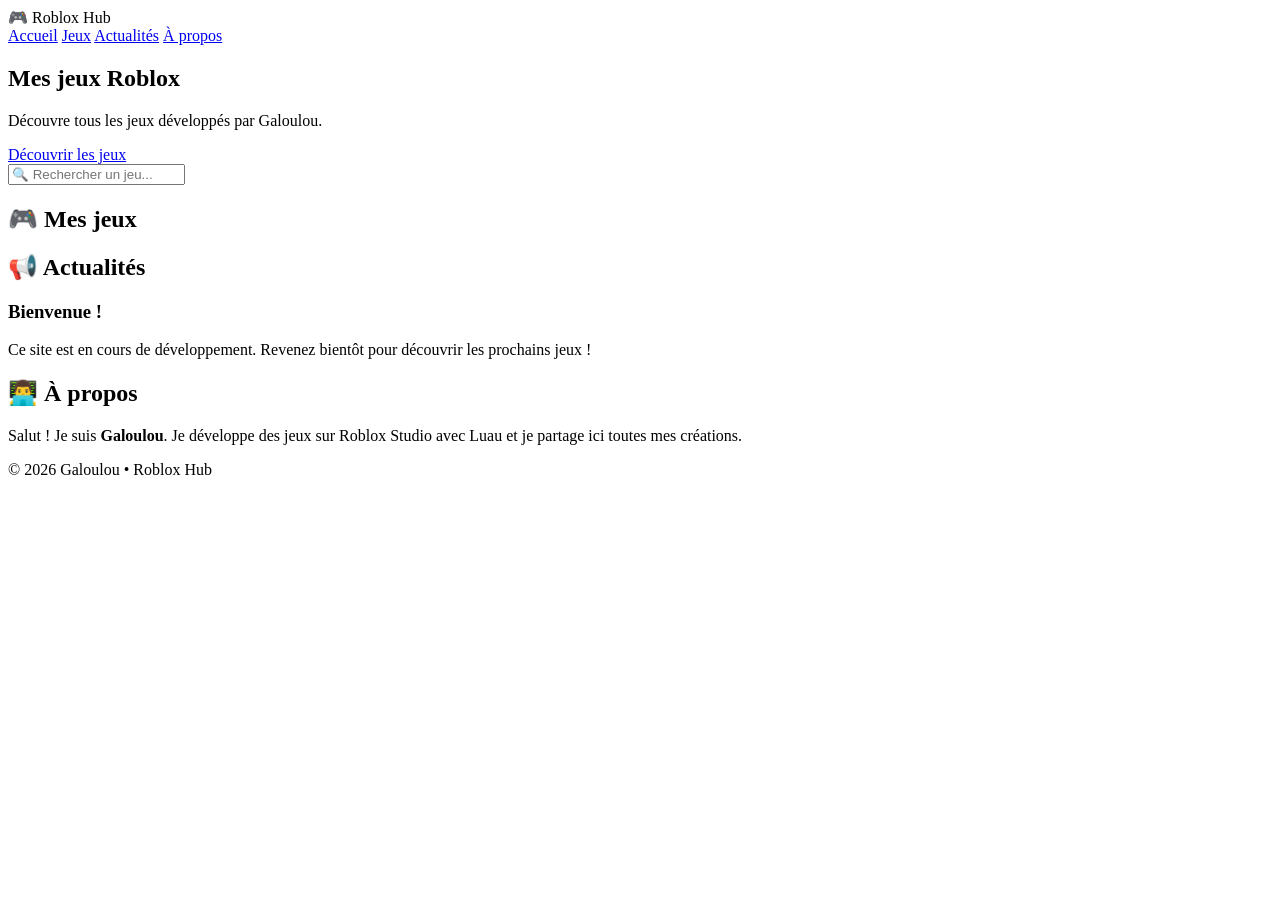
==== index.html @ 53366491 "index.html" ====
<!DOCTYPE html>
<html lang="fr">
<head>
    <link rel="icon"
      href="data:image/svg+xml,<svg xmlns=%22http://www.w3.org/2000/svg%22 viewBox=%220 0 100 100%22><text y=%22.9em%22 font-size=%2290%22>🍪</text></svg>">
    <meta charset="UTF-8">
    <meta name="viewport" content="width=device-width, initial-scale=1.0">
    <title>🍪 LA TEAM COOKIE | Mes jeux Roblox</title>

    <link rel="stylesheet" href="style.css">

    <!-- Police -->
    <link rel="preconnect" href="https://fonts.googleapis.com">
    <link rel="preconnect" href="https://fonts.gstatic.com" crossorigin>
    <link href="https://fonts.googleapis.com/css2?family=Inter:wght@300;400;600;700;800&display=swap" rel="stylesheet">
</head>

<body>

<header>

    <div class="logo">
        🎮 Roblox Hub
    </div>

    <nav>
        <a href="#">Accueil</a>
        <a href="#games">Jeux</a>
        <a href="#news">Actualités</a>
        <a href="#about">À propos</a>
    </nav>

</header>

<section class="hero">

    <div class="hero-content">

        <h1>Mes jeux Roblox</h1>

        <p>
            Découvre tous les jeux développés par Galoulou.
        </p>

        <a href="#games" class="hero-button">
            Découvrir les jeux
        </a>

    </div>

</section>

<section class="search">

    <input
        type="text"
        id="search"
        placeholder="🔍 Rechercher un jeu..."
    >

</section>

<section id="games">

    <h2>🎮 Mes jeux</h2>

    <div id="games-container">

        <!-- Les jeux seront ajoutés automatiquement -->

    </div>

</section>

<section id="news">

    <h2>📢 Actualités</h2>

    <div class="news-card">

        <h3>Bienvenue !</h3>

        <p>
            Ce site est en cours de développement.
            Revenez bientôt pour découvrir les prochains jeux !
        </p>

    </div>

</section>

<section id="about">

    <h2>👨‍💻 À propos</h2>

    <p>
        Salut ! Je suis <strong>Galoulou</strong>.
        Je développe des jeux sur Roblox Studio avec Luau et je partage ici toutes mes créations.
    </p>

</section>

<footer>

    <p>
        © 2026 Galoulou • Roblox Hub
    </p>

</footer>

<script src="script.js"></script>

</body>
</html>
---- style.css ----

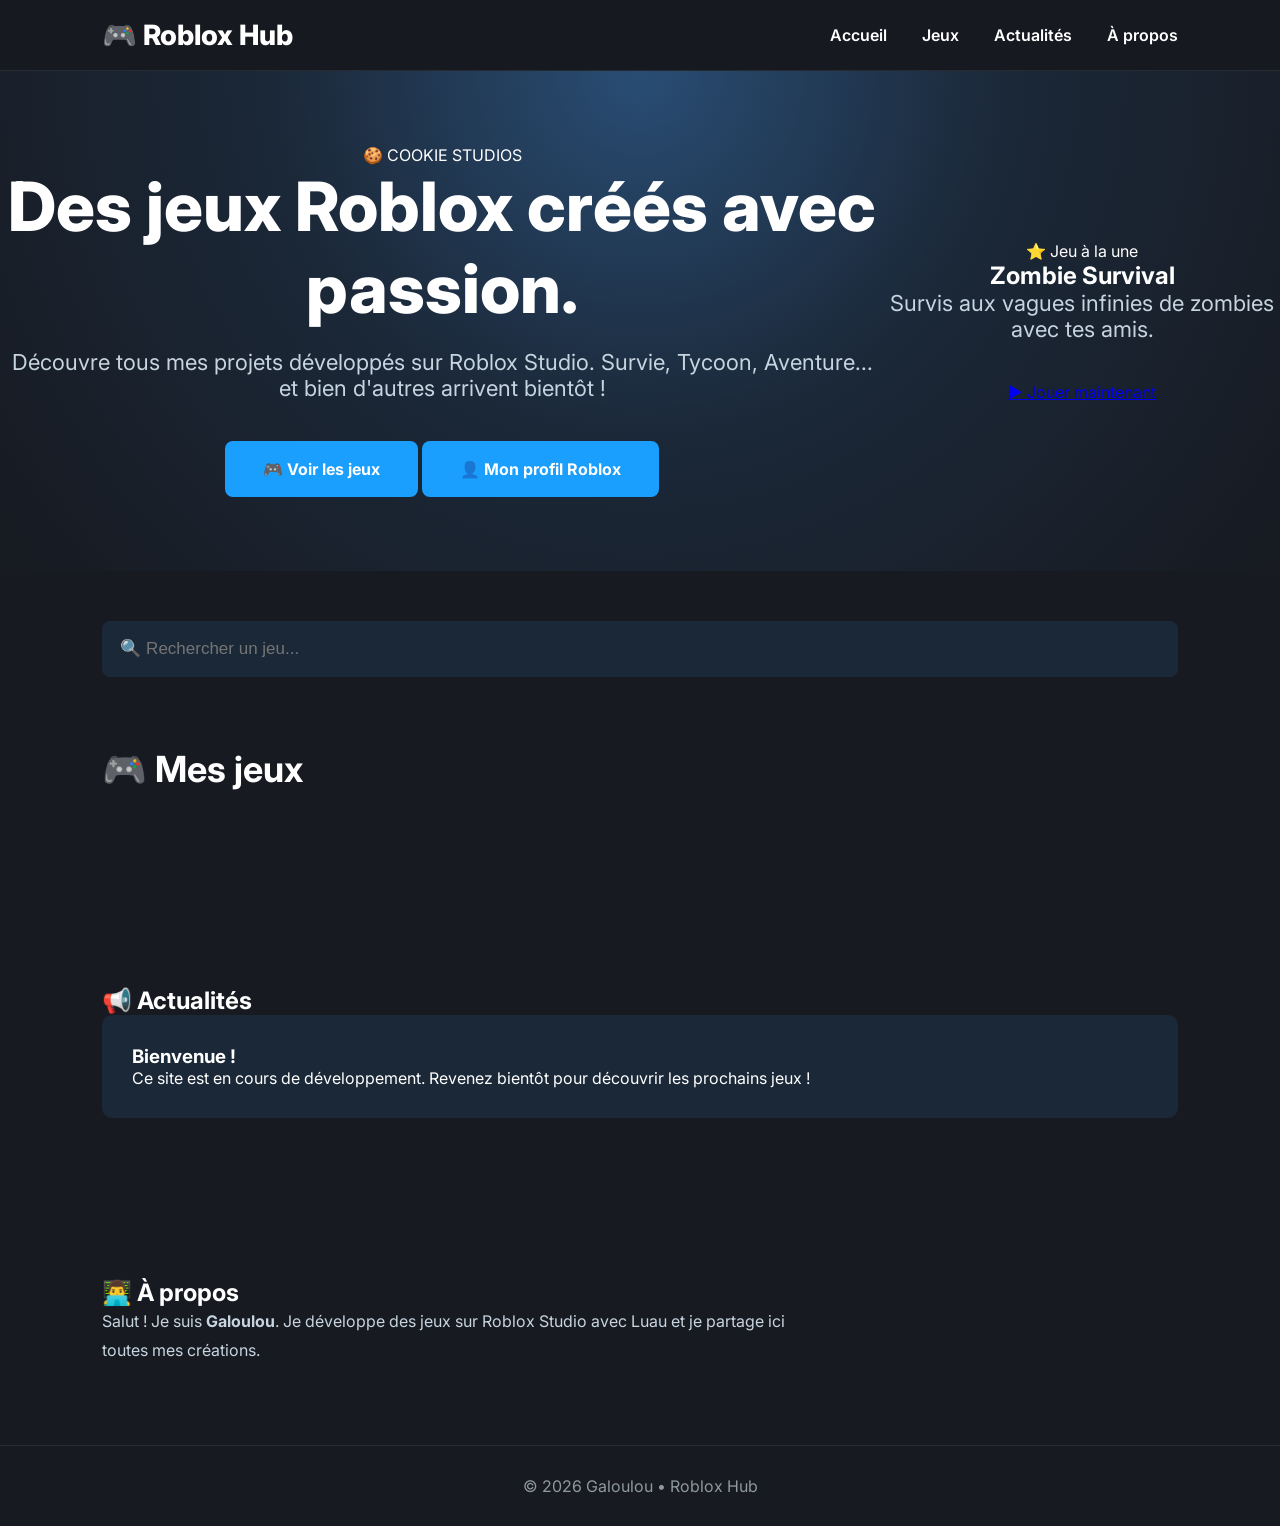
==== commit 86f7f054: "index.html" ====
--- a/index.html
+++ b/index.html
@@ -34,19 +34,65 @@
 
 <section class="hero">
 
-    <div class="hero-content">
+    <section class="hero">
 
-        <h1>Mes jeux Roblox</h1>
+    <div class="hero-left">
+
+        <span class="studio">🍪 COOKIE STUDIOS</span>
+
+        <h1>Des jeux Roblox créés avec passion.</h1>
 
         <p>
-            Découvre tous les jeux développés par Galoulou.
+            Découvre tous mes projets développés sur Roblox Studio.
+            Survie, Tycoon, Aventure... et bien d'autres arrivent bientôt !
         </p>
 
-        <a href="#games" class="hero-button">
-            Découvrir les jeux
-        </a>
+        <div class="hero-buttons">
+
+            <a href="#games" class="hero-button">
+                🎮 Voir les jeux
+            </a>
+
+            <a href="https://www.roblox.com/users/" target="_blank" class="hero-button secondary">
+                👤 Mon profil Roblox
+            </a>
+
+        </div>
 
     </div>
+
+    <div class="hero-right">
+
+        <div class="hero-card">
+
+            <div class="hero-card-top">
+
+                ⭐ Jeu à la une
+
+            </div>
+
+            <h2>Zombie Survival</h2>
+
+            <p>
+
+                Survis aux vagues infinies de zombies
+                avec tes amis.
+
+            </p>
+
+            <a href="https://www.roblox.com/games/123456789"
+               target="_blank"
+               class="play-featured">
+
+                ▶ Jouer maintenant
+
+            </a>
+
+        </div>
+
+    </div>
+
+</section>
 
 </section>
 
--- a/style.css
+++ b/style.css
@@ -1 +1,535 @@
-
+/* ==========================
+   LA TEAM COOKIE
+   ROBLOX GAMES
+========================== */
+
+*{
+    margin:0;
+    padding:0;
+    box-sizing:border-box;
+}
+
+html{
+    scroll-behavior:smooth;
+}
+
+body{
+
+    font-family:"Inter",sans-serif;
+
+    background:#171A21;
+
+    color:white;
+
+}
+
+/* ==========================
+   HEADER
+========================== */
+
+header{
+
+    position:sticky;
+    top:0;
+
+    display:flex;
+    justify-content:space-between;
+    align-items:center;
+
+    padding:18px 8%;
+
+    background:rgba(23,26,33,.92);
+
+    backdrop-filter:blur(12px);
+
+    border-bottom:1px solid rgba(255,255,255,.08);
+
+    z-index:999;
+
+}
+
+.logo{
+
+    font-size:28px;
+
+    font-weight:800;
+
+}
+
+.logo span{
+
+    color:#66C0F4;
+
+}
+
+nav{
+
+    display:flex;
+
+    gap:35px;
+
+}
+
+nav a{
+
+    color:white;
+
+    text-decoration:none;
+
+    font-weight:600;
+
+    transition:.25s;
+
+}
+
+nav a:hover{
+
+    color:#66C0F4;
+
+}
+
+/* ==========================
+   HERO
+========================== */
+
+.hero{
+
+    height:500px;
+
+    display:flex;
+
+    justify-content:center;
+
+    align-items:center;
+
+    text-align:center;
+
+    background:
+    radial-gradient(circle at top,#294d74 0%,#1b2838 45%,#171A21 100%);
+
+}
+
+.hero h1{
+
+    font-size:68px;
+
+    font-weight:800;
+
+    margin-bottom:20px;
+
+}
+
+.hero p{
+
+    font-size:22px;
+
+    color:#c7d5e0;
+
+    margin-bottom:40px;
+
+}
+
+.hero-button{
+
+    display:inline-block;
+
+    text-decoration:none;
+
+    color:white;
+
+    background:#1A9FFF;
+
+    padding:18px 38px;
+
+    border-radius:8px;
+
+    font-weight:bold;
+
+    transition:.3s;
+
+}
+
+.hero-button:hover{
+
+    transform:translateY(-4px);
+
+    background:#66C0F4;
+
+    box-shadow:0 0 20px #1A9FFF;
+
+}
+
+/* ==========================
+   SEARCH
+========================== */
+
+.search{
+
+    padding:50px 8%;
+
+}
+
+#search{
+
+    width:100%;
+
+    padding:18px;
+
+    border:none;
+
+    outline:none;
+
+    border-radius:8px;
+
+    background:#1B2838;
+
+    color:white;
+
+    font-size:17px;
+
+}
+
+/* ==========================
+   GAMES
+========================== */
+
+#games{
+
+    padding:20px 8% 80px;
+
+}
+
+#games h2{
+
+    margin-bottom:35px;
+
+    font-size:36px;
+
+}
+
+#games-container{
+
+    display:grid;
+
+    grid-template-columns:
+    repeat(auto-fit,minmax(280px,1fr));
+
+    gap:30px;
+
+}
+
+.game-card{
+
+    background:#1B2838;
+
+    border-radius:12px;
+
+    overflow:hidden;
+
+    transition:.3s;
+
+    border:1px solid rgba(255,255,255,.06);
+
+}
+
+.game-card:hover{
+
+    transform:translateY(-8px);
+
+    box-shadow:0 0 25px rgba(102,192,244,.35);
+
+}
+
+.game-image{
+
+    height:170px;
+
+    background:#2f4358;
+
+    display:flex;
+
+    align-items:center;
+
+    justify-content:center;
+
+    font-size:70px;
+
+}
+
+.game-content{
+
+    padding:22px;
+
+}
+
+.game-content h3{
+
+    margin-bottom:10px;
+
+}
+
+.game-content p{
+
+    color:#c7d5e0;
+
+    line-height:1.5;
+
+    min-height:60px;
+
+}
+
+.game-content a{
+
+    display:inline-block;
+
+    margin-top:20px;
+
+    background:#1A9FFF;
+
+    color:white;
+
+    text-decoration:none;
+
+    padding:12px 22px;
+
+    border-radius:6px;
+
+    transition:.3s;
+
+}
+
+.game-content a:hover{
+
+    background:#66C0F4;
+
+}
+
+/* ==========================
+   NEWS
+========================== */
+
+#news{
+
+    padding:80px 8%;
+
+}
+
+.news-card{
+
+    background:#1B2838;
+
+    padding:30px;
+
+    border-radius:10px;
+
+}
+
+/* ==========================
+   ABOUT
+========================== */
+
+#about{
+
+    padding:80px 8%;
+
+}
+
+#about p{
+
+    color:#c7d5e0;
+
+    line-height:1.8;
+
+    max-width:700px;
+
+}
+
+/* ==========================
+   FOOTER
+========================== */
+
+footer{
+
+    padding:30px;
+
+    text-align:center;
+
+    border-top:1px solid rgba(255,255,255,.08);
+
+    color:#8F98A0;
+
+}
+
+/* ==========================
+   RESPONSIVE
+========================== */
+
+@media(max-width:900px){
+
+header{
+
+flex-direction:column;
+
+gap:20px;
+
+}
+
+nav{
+
+flex-wrap:wrap;
+
+justify-content:center;
+
+}
+
+.hero h1{
+
+font-size:46px;
+
+}
+
+.hero p{
+
+font-size:18px;
+
+}
+   .game-buttons{
+    display:flex;
+    gap:10px;
+    margin-top:20px;
+}
+
+.game-buttons a{
+    flex:1;
+    text-align:center;
+    text-decoration:none;
+    padding:12px;
+    border-radius:6px;
+    font-weight:600;
+    transition:.25s;
+}
+
+.details-btn{
+    background:#2b3f55;
+    color:white;
+}
+
+.details-btn:hover{
+    background:#3a5674;
+}
+
+.play-btn{
+    background:#1A9FFF;
+    color:white;
+}
+
+.play-btn:hover{
+    background:#66C0F4;
+}
+.badge{
+
+    position:absolute;
+
+    top:15px;
+
+    right:15px;
+
+    background:#1A9FFF;
+
+    color:white;
+
+    padding:6px 12px;
+
+    border-radius:20px;
+
+    font-size:12px;
+
+    font-weight:bold;
+
+}
+
+.game-image{
+
+    position:relative;
+
+}
+
+.infos{
+
+    display:flex;
+
+    justify-content:space-between;
+
+    margin-top:15px;
+
+    color:#9fb4c7;
+
+    font-size:14px;
+
+}
+
+.status{
+
+    margin-top:12px;
+
+    color:#57cb57;
+
+    font-weight:bold;
+
+}
+
+.game-buttons{
+
+    display:flex;
+
+    gap:10px;
+
+    margin-top:20px;
+
+}
+
+.game-buttons a{
+
+    flex:1;
+
+    text-align:center;
+
+    text-decoration:none;
+
+    padding:12px;
+
+    border-radius:6px;
+
+    transition:.25s;
+
+    font-weight:600;
+
+}
+
+.details-btn{
+
+    background:#31465f;
+
+    color:white;
+
+}
+
+.details-btn:hover{
+
+    background:#45627f;
+
+}
+
+.play-btn{
+
+    background:#1A9FFF;
+
+    color:white;
+
+}
+
+.play-btn:hover{
+
+    background:#66C0F4;
+
+}
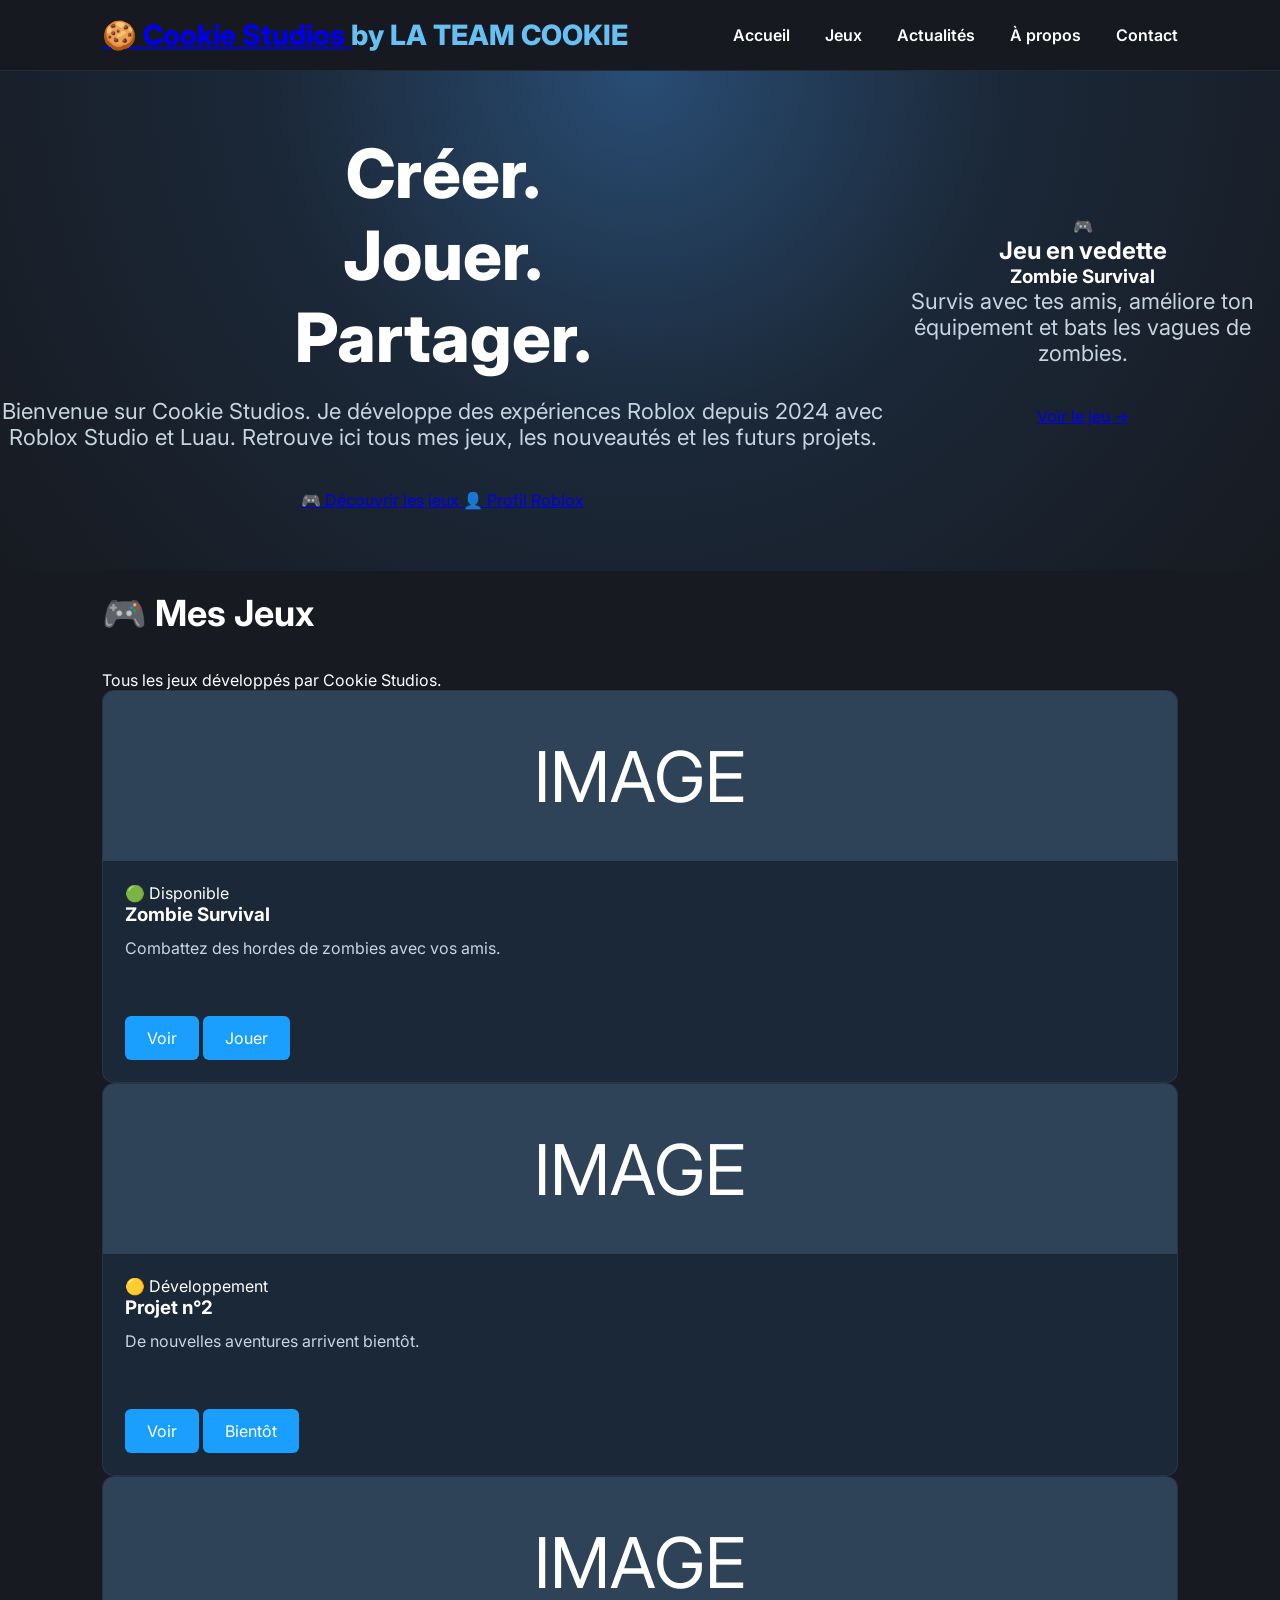
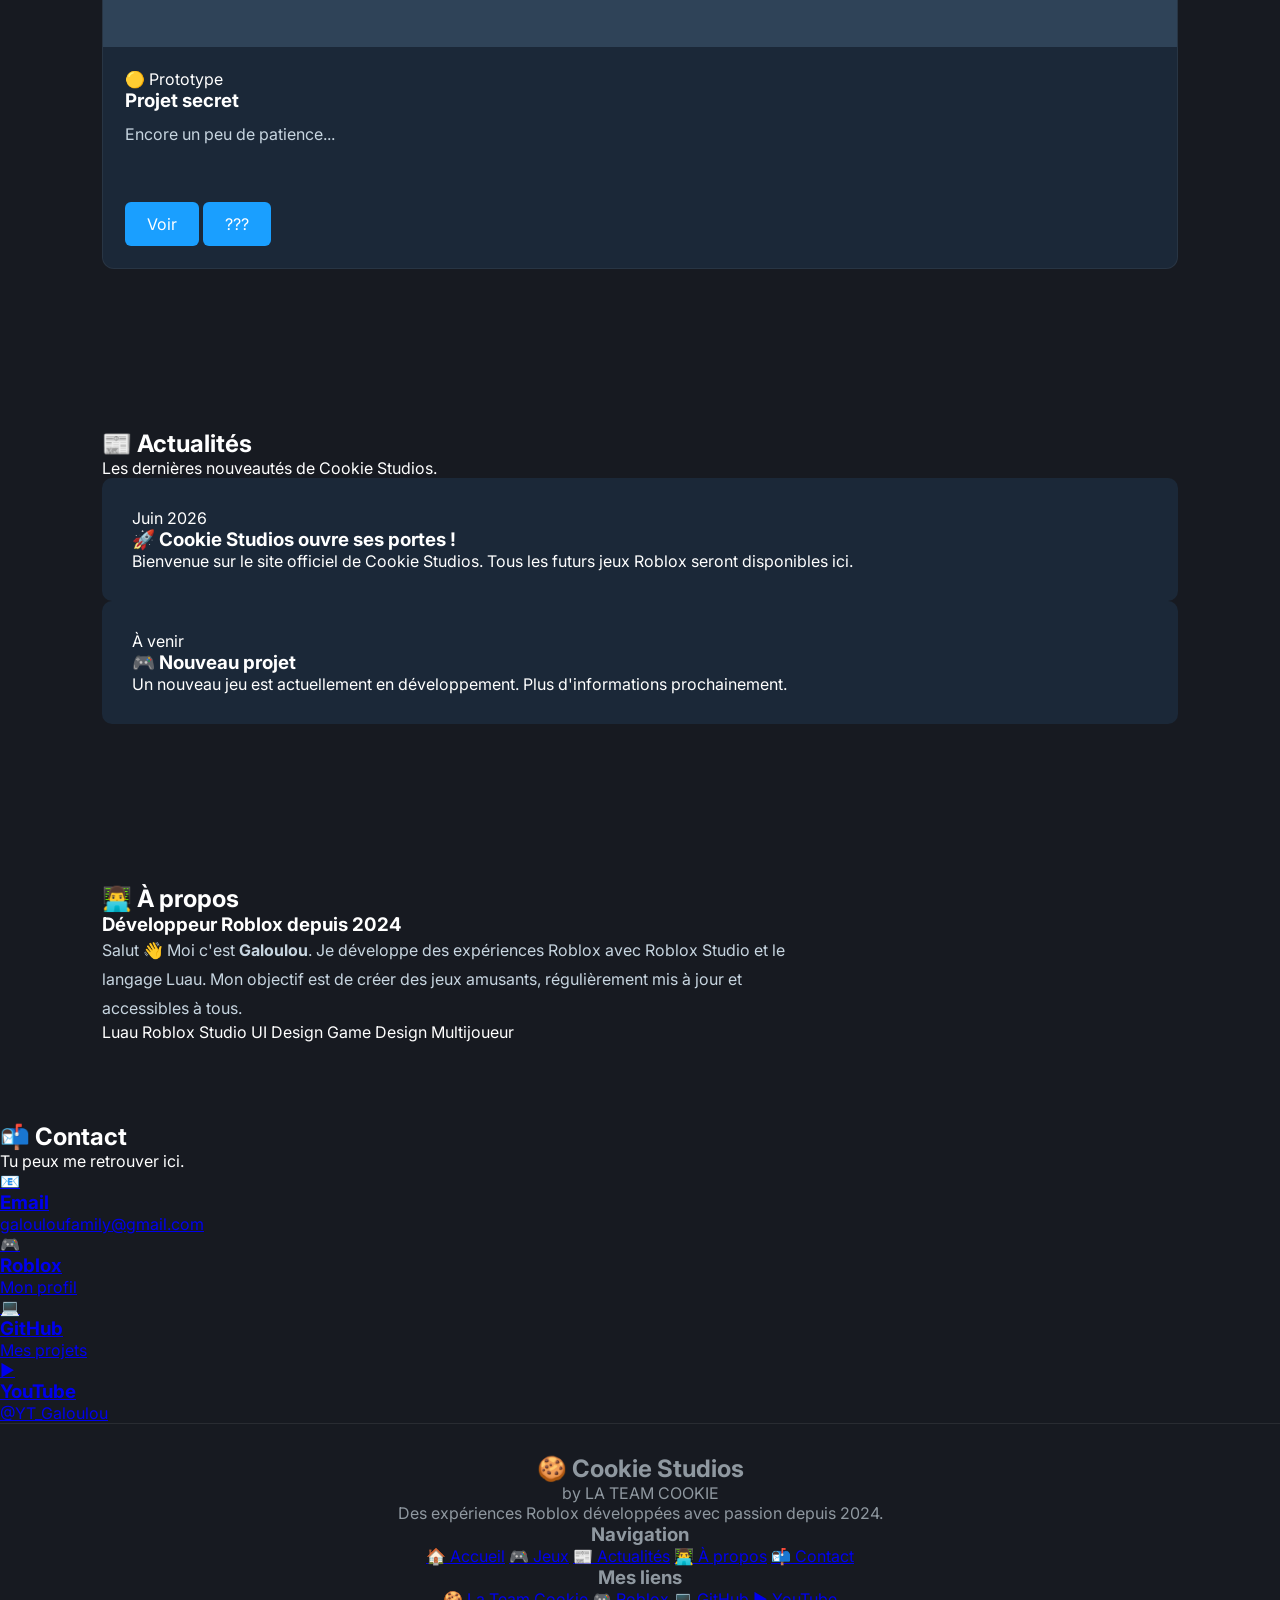
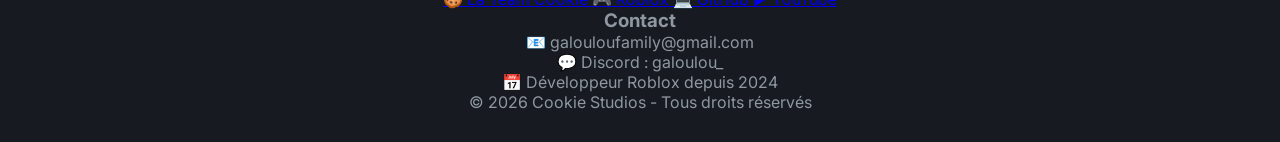
==== commit f39281c2: "index.html" ====
--- a/index.html
+++ b/index.html
@@ -1,160 +1,577 @@
 <!DOCTYPE html>
 <html lang="fr">
+
 <head>
-    <link rel="icon"
-      href="data:image/svg+xml,<svg xmlns=%22http://www.w3.org/2000/svg%22 viewBox=%220 0 100 100%22><text y=%22.9em%22 font-size=%2290%22>🍪</text></svg>">
-    <meta charset="UTF-8">
-    <meta name="viewport" content="width=device-width, initial-scale=1.0">
-    <title>🍪 LA TEAM COOKIE | Mes jeux Roblox</title>
-
-    <link rel="stylesheet" href="style.css">
-
-    <!-- Police -->
-    <link rel="preconnect" href="https://fonts.googleapis.com">
-    <link rel="preconnect" href="https://fonts.gstatic.com" crossorigin>
-    <link href="https://fonts.googleapis.com/css2?family=Inter:wght@300;400;600;700;800&display=swap" rel="stylesheet">
+
+<meta charset="UTF-8">
+<meta name="viewport" content="width=device-width, initial-scale=1.0">
+
+<title>🍪 Cookie Studios</title>
+
+<link rel="icon"
+href="data:image/svg+xml,<svg xmlns=%22http://www.w3.org/2000/svg%22 viewBox=%220 0 100 100%22><text y=%22.9em%22 font-size=%2290%22>🍪</text></svg>">
+
+<link rel="stylesheet" href="style.css">
+
+<link rel="preconnect" href="https://fonts.googleapis.com">
+<link rel="preconnect" href="https://fonts.gstatic.com" crossorigin>
+
+<link href="https://fonts.googleapis.com/css2?family=Inter:wght@300;400;500;600;700;800&display=swap" rel="stylesheet">
+
 </head>
 
 <body>
 
 <header>
 
-    <div class="logo">
-        🎮 Roblox Hub
-    </div>
-
-    <nav>
-        <a href="#">Accueil</a>
-        <a href="#games">Jeux</a>
-        <a href="#news">Actualités</a>
-        <a href="#about">À propos</a>
-    </nav>
+<div class="logo">
+
+<a href="https://galoulou.github.io/la-team-cookie/">
+
+🍪 Cookie Studios
+
+</a>
+
+<span>by LA TEAM COOKIE</span>
+
+</div>
+
+<nav>
+
+<a href="#">Accueil</a>
+
+<a href="#games">Jeux</a>
+
+<a href="#news">Actualités</a>
+
+<a href="#about">À propos</a>
+
+<a href="#contact">Contact</a>
+
+</nav>
 
 </header>
 
 <section class="hero">
 
-    <section class="hero">
-
-    <div class="hero-left">
-
-        <span class="studio">🍪 COOKIE STUDIOS</span>
-
-        <h1>Des jeux Roblox créés avec passion.</h1>
+<div class="hero-left">
+
+<h1>
+
+Créer.<br>
+
+Jouer.<br>
+
+Partager.
+
+</h1>
+
+<p>
+
+Bienvenue sur Cookie Studios.
+
+Je développe des expériences Roblox depuis 2024 avec Roblox Studio et Luau.
+
+Retrouve ici tous mes jeux, les nouveautés et les futurs projets.
+
+</p>
+
+<div class="hero-buttons">
+
+<a
+class="main-btn"
+href="#games">
+
+🎮 Découvrir les jeux
+
+</a>
+
+<a
+class="secondary-btn"
+target="_blank"
+href="https://www.roblox.com/fr/users/4710906672/profile">
+
+👤 Profil Roblox
+
+</a>
+
+</div>
+
+</div>
+
+<div class="hero-right">
+
+<div class="featured-game">
+
+<div class="featured-image">
+
+🎮
+
+</div>
+
+<h2>
+
+Jeu en vedette
+
+</h2>
+
+<h3>
+
+Zombie Survival
+
+</h3>
+
+<p>
+
+Survis avec tes amis, améliore ton équipement et bats les vagues de zombies.
+
+</p>
+
+<a
+class="play-btn"
+href="#games">
+
+Voir le jeu →
+
+</a>
+
+</div>
+
+</div>
+
+</section>
+
+<section id="games">
+
+<div class="section-title">
+
+<h2>
+
+🎮 Mes Jeux
+
+</h2>
+
+<p>
+
+Tous les jeux développés par Cookie Studios.
+
+</p>
+
+</div>
+
+<div class="games-grid">
+
+<div class="game-card">
+
+<div class="game-image">
+
+IMAGE
+
+</div>
+
+<div class="game-content">
+
+<span class="status online">
+
+🟢 Disponible
+
+</span>
+
+<h3>
+
+Zombie Survival
+
+</h3>
+
+<p>
+
+Combattez des hordes de zombies avec vos amis.
+
+</p>
+
+<div class="game-buttons">
+
+<a href="#">
+
+Voir
+
+</a>
+
+<a
+target="_blank"
+href="https://www.roblox.com/fr/users/4710906672/profile">
+
+Jouer
+
+</a>
+
+</div>
+
+</div>
+
+</div>
+
+<div class="game-card">
+
+<div class="game-image">
+
+IMAGE
+
+</div>
+
+<div class="game-content">
+
+<span class="status beta">
+
+🟡 Développement
+
+</span>
+
+<h3>
+
+Projet n°2
+
+</h3>
+
+<p>
+
+De nouvelles aventures arrivent bientôt.
+
+</p>
+
+<div class="game-buttons">
+
+<a href="#">
+
+Voir
+
+</a>
+
+<a href="#">
+
+Bientôt
+
+</a>
+
+</div>
+
+</div>
+
+</div>
+
+<div class="game-card">
+
+<div class="game-image">
+
+IMAGE
+
+</div>
+
+<div class="game-content">
+
+<span class="status beta">
+
+🟡 Prototype
+
+</span>
+
+<h3>
+
+Projet secret
+
+</h3>
+
+<p>
+
+Encore un peu de patience...
+
+</p>
+
+<div class="game-buttons">
+
+<a href="#">
+
+Voir
+
+</a>
+
+<a href="#">
+
+???
+
+</a>
+
+</div>
+
+</div>
+
+</div>
+
+</div>
+
+</section>
+<section id="news">
+
+    <div class="section-title">
+
+        <h2>📰 Actualités</h2>
 
         <p>
-            Découvre tous mes projets développés sur Roblox Studio.
-            Survie, Tycoon, Aventure... et bien d'autres arrivent bientôt !
+            Les dernières nouveautés de Cookie Studios.
         </p>
 
-        <div class="hero-buttons">
-
-            <a href="#games" class="hero-button">
-                🎮 Voir les jeux
+    </div>
+
+    <div class="news-grid">
+
+        <div class="news-card">
+
+            <span class="news-date">
+                Juin 2026
+            </span>
+
+            <h3>
+                🚀 Cookie Studios ouvre ses portes !
+            </h3>
+
+            <p>
+                Bienvenue sur le site officiel de Cookie Studios.
+                Tous les futurs jeux Roblox seront disponibles ici.
+            </p>
+
+        </div>
+
+        <div class="news-card">
+
+            <span class="news-date">
+                À venir
+            </span>
+
+            <h3>
+                🎮 Nouveau projet
+            </h3>
+
+            <p>
+                Un nouveau jeu est actuellement en développement.
+                Plus d'informations prochainement.
+            </p>
+
+        </div>
+
+    </div>
+
+</section>
+
+<section id="about">
+
+    <div class="section-title">
+
+        <h2>👨‍💻 À propos</h2>
+
+    </div>
+
+    <div class="about-box">
+
+        <h3>
+            Développeur Roblox depuis 2024
+        </h3>
+
+        <p>
+
+            Salut 👋
+
+            Moi c'est <strong>Galoulou</strong>.
+
+            Je développe des expériences Roblox avec Roblox Studio
+            et le langage Luau.
+
+            Mon objectif est de créer des jeux amusants,
+            régulièrement mis à jour et accessibles à tous.
+
+        </p>
+
+        <div class="skills">
+
+            <span>Luau</span>
+
+            <span>Roblox Studio</span>
+
+            <span>UI Design</span>
+
+            <span>Game Design</span>
+
+            <span>Multijoueur</span>
+
+        </div>
+
+    </div>
+
+</section>
+
+<section id="contact">
+
+    <div class="section-title">
+
+        <h2>📬 Contact</h2>
+
+        <p>
+            Tu peux me retrouver ici.
+        </p>
+
+    </div>
+
+    <div class="contact-grid">
+
+        <a
+        class="contact-card"
+        href="mailto:galouloufamily@gmail.com">
+
+            📧
+
+            <h3>Email</h3>
+
+            <p>
+                galouloufamily@gmail.com
+            </p>
+
+        </a>
+
+        <a
+        class="contact-card"
+        target="_blank"
+        href="https://www.roblox.com/fr/users/4710906672/profile">
+
+            🎮
+
+            <h3>Roblox</h3>
+
+            <p>
+                Mon profil
+            </p>
+
+        </a>
+
+        <a
+        class="contact-card"
+        target="_blank"
+        href="https://github.com/Galoulou">
+
+            💻
+
+            <h3>GitHub</h3>
+
+            <p>
+                Mes projets
+            </p>
+
+        </a>
+
+        <a
+        class="contact-card"
+        target="_blank"
+        href="https://www.youtube.com/@YT_Galoulou">
+
+            ▶️
+
+            <h3>YouTube</h3>
+
+            <p>
+                @YT_Galoulou
+            </p>
+
+        </a>
+
+    </div>
+
+</section>
+<footer>
+
+    <div class="footer-container">
+
+        <div class="footer-logo">
+
+            <h2>🍪 Cookie Studios</h2>
+
+            <p>
+                by LA TEAM COOKIE
+            </p>
+
+            <p class="footer-description">
+                Des expériences Roblox développées avec passion depuis 2024.
+            </p>
+
+        </div>
+
+        <div class="footer-links">
+
+            <h3>Navigation</h3>
+
+            <a href="#">🏠 Accueil</a>
+            <a href="#games">🎮 Jeux</a>
+            <a href="#news">📰 Actualités</a>
+            <a href="#about">👨‍💻 À propos</a>
+            <a href="#contact">📬 Contact</a>
+
+        </div>
+
+        <div class="footer-links">
+
+            <h3>Mes liens</h3>
+
+            <a target="_blank"
+               href="https://galoulou.github.io/la-team-cookie/">
+
+               🍪 La Team Cookie
+
             </a>
 
-            <a href="https://www.roblox.com/users/" target="_blank" class="hero-button secondary">
-                👤 Mon profil Roblox
+            <a target="_blank"
+               href="https://www.roblox.com/fr/users/4710906672/profile">
+
+               🎮 Roblox
+
             </a>
 
-        </div>
-
-    </div>
-
-    <div class="hero-right">
-
-        <div class="hero-card">
-
-            <div class="hero-card-top">
-
-                ⭐ Jeu à la une
-
-            </div>
-
-            <h2>Zombie Survival</h2>
-
-            <p>
-
-                Survis aux vagues infinies de zombies
-                avec tes amis.
-
-            </p>
-
-            <a href="https://www.roblox.com/games/123456789"
-               target="_blank"
-               class="play-featured">
-
-                ▶ Jouer maintenant
+            <a target="_blank"
+               href="https://github.com/Galoulou">
+
+               💻 GitHub
 
             </a>
 
-        </div>
-
-    </div>
-
-</section>
-
-</section>
-
-<section class="search">
-
-    <input
-        type="text"
-        id="search"
-        placeholder="🔍 Rechercher un jeu..."
-    >
-
-</section>
-
-<section id="games">
-
-    <h2>🎮 Mes jeux</h2>
-
-    <div id="games-container">
-
-        <!-- Les jeux seront ajoutés automatiquement -->
-
-    </div>
-
-</section>
-
-<section id="news">
-
-    <h2>📢 Actualités</h2>
-
-    <div class="news-card">
-
-        <h3>Bienvenue !</h3>
-
-        <p>
-            Ce site est en cours de développement.
-            Revenez bientôt pour découvrir les prochains jeux !
-        </p>
-
-    </div>
-
-</section>
-
-<section id="about">
-
-    <h2>👨‍💻 À propos</h2>
-
-    <p>
-        Salut ! Je suis <strong>Galoulou</strong>.
-        Je développe des jeux sur Roblox Studio avec Luau et je partage ici toutes mes créations.
-    </p>
-
-</section>
-
-<footer>
-
-    <p>
-        © 2026 Galoulou • Roblox Hub
-    </p>
+            <a target="_blank"
+               href="https://www.youtube.com/@YT_Galoulou">
+
+               ▶️ YouTube
+
+            </a>
+
+        </div>
+
+        <div class="footer-links">
+
+            <h3>Contact</h3>
+
+            <p>📧 galouloufamily@gmail.com</p>
+
+            <p>💬 Discord : galoulou_</p>
+
+            <p>📅 Développeur Roblox depuis 2024</p>
+
+        </div>
+
+    </div>
+
+    <div class="footer-bottom">
+
+        © 2026 Cookie Studios - Tous droits réservés
+
+    </div>
 
 </footer>
 
 <script src="script.js"></script>
 
 </body>
+
 </html>
--- a/style.css
+++ b/style.css
@@ -533,3 +533,166 @@
     background:#66C0F4;
 
 }
+/*================ HERO V2 ================*/
+
+.hero{
+
+display:grid;
+
+grid-template-columns:1.2fr .8fr;
+
+gap:60px;
+
+padding:120px 10%;
+
+min-height:90vh;
+
+align-items:center;
+
+}
+
+.hero-left h1{
+
+font-size:70px;
+
+line-height:1.1;
+
+margin:20px 0;
+
+}
+
+.hero-left p{
+
+font-size:20px;
+
+line-height:1.7;
+
+color:#c7d5e0;
+
+margin-bottom:40px;
+
+}
+
+.studio{
+
+display:inline-block;
+
+padding:8px 18px;
+
+background:#1A9FFF;
+
+border-radius:30px;
+
+font-weight:bold;
+
+}
+
+.hero-buttons{
+
+display:flex;
+
+gap:20px;
+
+flex-wrap:wrap;
+
+}
+
+.secondary{
+
+background:#2b3f55!important;
+
+}
+
+.hero-card{
+
+background:#1B2838;
+
+padding:35px;
+
+border-radius:18px;
+
+box-shadow:0 20px 50px rgba(0,0,0,.35);
+
+transition:.3s;
+
+}
+
+.hero-card:hover{
+
+transform:translateY(-10px);
+
+}
+
+.hero-card-top{
+
+color:#66C0F4;
+
+font-weight:bold;
+
+margin-bottom:15px;
+
+}
+
+.hero-card h2{
+
+font-size:36px;
+
+margin-bottom:20px;
+
+}
+
+.hero-card p{
+
+line-height:1.7;
+
+color:#c7d5e0;
+
+margin-bottom:35px;
+
+}
+
+.play-featured{
+
+display:block;
+
+text-align:center;
+
+padding:16px;
+
+background:#1A9FFF;
+
+color:white;
+
+text-decoration:none;
+
+border-radius:8px;
+
+font-weight:bold;
+
+transition:.3s;
+
+}
+
+.play-featured:hover{
+
+background:#66C0F4;
+
+}
+
+@media(max-width:900px){
+
+.hero{
+
+grid-template-columns:1fr;
+
+text-align:center;
+
+}
+
+.hero-buttons{
+
+justify-content:center;
+
+}
+
+}
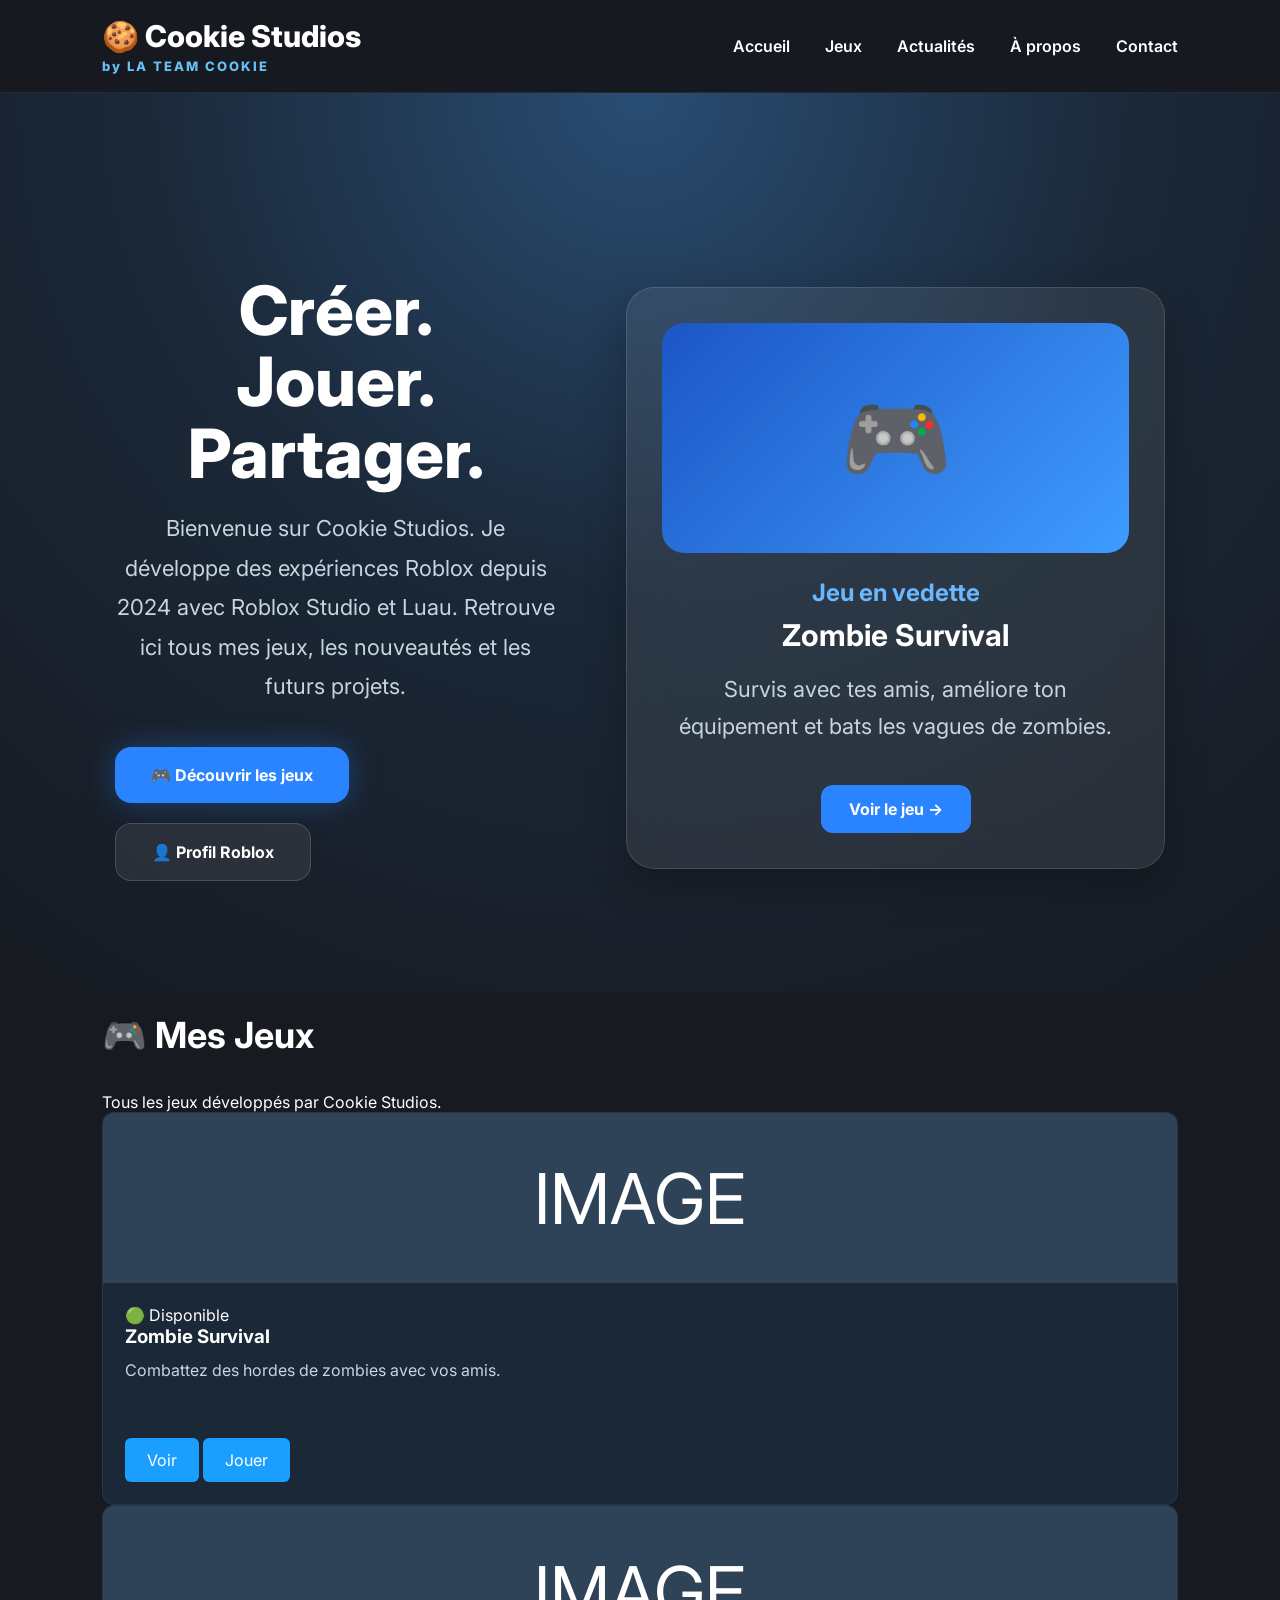
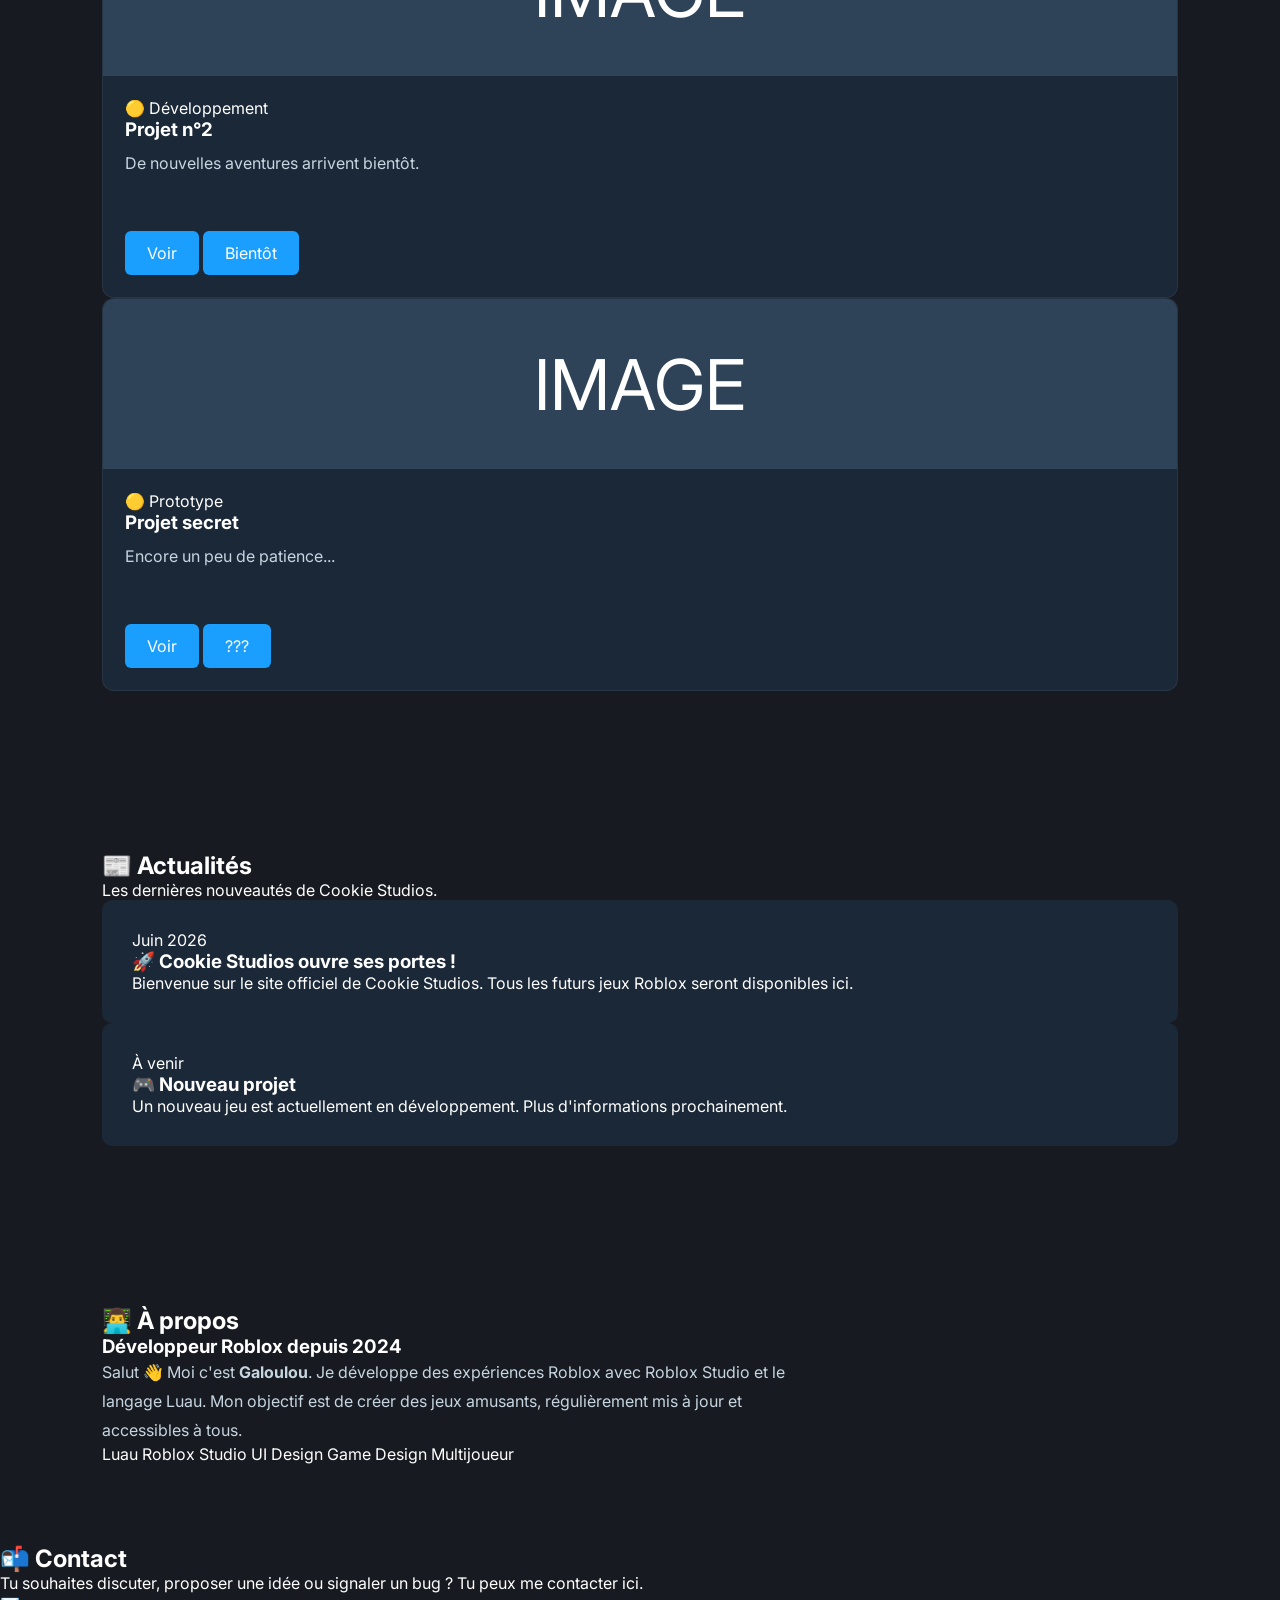
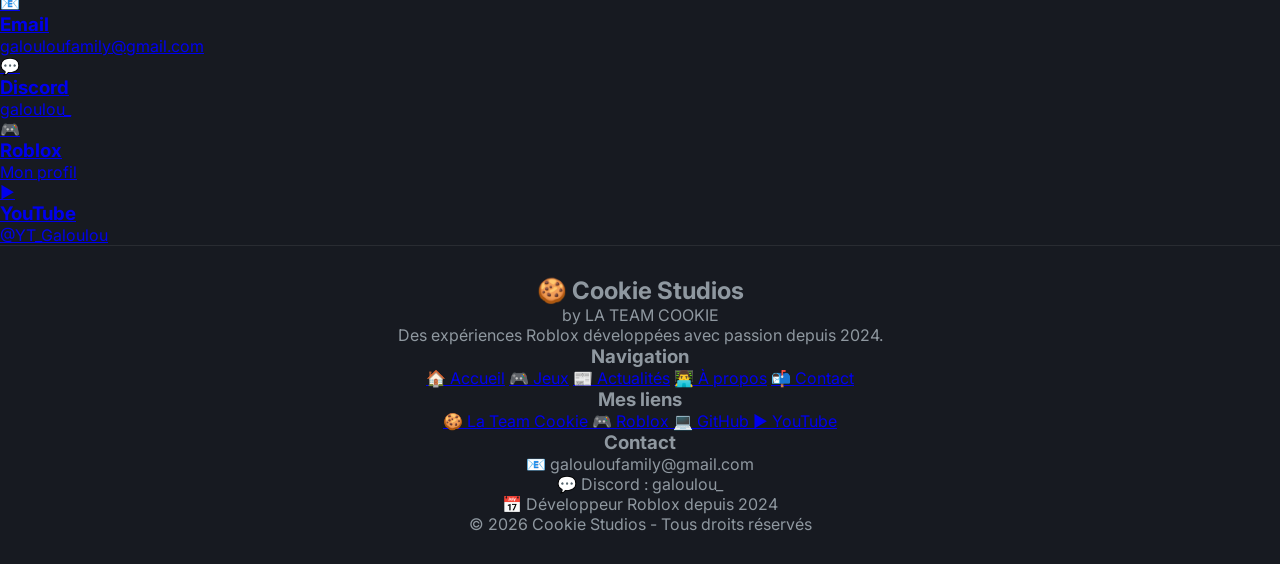
==== commit ac3d330b: "index.html" ====
--- a/index.html
+++ b/index.html
@@ -410,79 +410,63 @@
 
 <section id="contact">
 
-    <div class="section-title">
-
-        <h2>📬 Contact</h2>
-
-        <p>
-            Tu peux me retrouver ici.
-        </p>
-
-    </div>
-
-    <div class="contact-grid">
-
-        <a
-        class="contact-card"
-        href="mailto:galouloufamily@gmail.com">
-
-            📧
-
-            <h3>Email</h3>
-
-            <p>
-                galouloufamily@gmail.com
-            </p>
-
-        </a>
-
-        <a
-        class="contact-card"
-        target="_blank"
-        href="https://www.roblox.com/fr/users/4710906672/profile">
-
-            🎮
-
-            <h3>Roblox</h3>
-
-            <p>
-                Mon profil
-            </p>
-
-        </a>
-
-        <a
-        class="contact-card"
-        target="_blank"
-        href="https://github.com/Galoulou">
-
-            💻
-
-            <h3>GitHub</h3>
-
-            <p>
-                Mes projets
-            </p>
-
-        </a>
-
-        <a
-        class="contact-card"
-        target="_blank"
-        href="https://www.youtube.com/@YT_Galoulou">
-
-            ▶️
-
-            <h3>YouTube</h3>
-
-            <p>
-                @YT_Galoulou
-            </p>
-
-        </a>
-
-    </div>
-
+<h2 class="section-title">
+📬 Contact
+</h2>
+
+<p class="contact-text">
+Tu souhaites discuter, proposer une idée ou signaler un bug ?
+Tu peux me contacter ici.
+</p>
+
+<div class="contact-grid">
+
+<a href="mailto:galouloufamily@gmail.com" class="contact-card">
+
+<div class="icon">📧</div>
+
+<h3>Email</h3>
+
+<p>galouloufamily@gmail.com</p>
+
+</a>
+
+<a href="https://discord.gg/y2CqfuQHKR"
+target="_blank"
+class="contact-card">
+
+<div class="icon">💬</div>
+
+<h3>Discord</h3>
+
+<p>galoulou_</p>
+
+</a>
+
+<a href="https://www.roblox.com/fr/users/4710906672/profile"
+target="_blank"
+class="contact-card">
+
+<div class="icon">🎮</div>
+
+<h3>Roblox</h3>
+
+<p>Mon profil</p>
+
+</a>
+
+<a href="https://www.youtube.com/@YT_Galoulou"
+target="_blank"
+class="contact-card">
+
+<div class="icon">▶️</div>
+
+<h3>YouTube</h3>
+
+<p>@YT_Galoulou</p>
+
+</a>
+</div>
 </section>
 <footer>
 
--- a/style.css
+++ b/style.css
@@ -1,4 +1,367 @@
-/* ==========================
+/* ===========================
+   COOKIE STUDIOS
+   by LA TEAM COOKIE
+=========================== */
+
+*{
+margin:0;
+padding:0;
+box-sizing:border-box;
+scroll-behavior:smooth;
+font-family:'Inter',sans-serif;
+}
+
+body{
+
+background:linear-gradient(135deg,#07142b,#0b1f47,#123d88,#07142b);
+background-size:400% 400%;
+animation:bg 15s ease infinite;
+
+color:white;
+
+overflow-x:hidden;
+
+}
+
+@keyframes bg{
+
+0%{background-position:0% 50%;}
+50%{background-position:100% 50%;}
+100%{background-position:0% 50%;}
+
+}
+
+/* HEADER */
+
+header{
+
+position:fixed;
+
+top:0;
+left:0;
+
+width:100%;
+
+display:flex;
+
+justify-content:space-between;
+align-items:center;
+
+padding:20px 8%;
+
+background:rgba(10,15,40,.55);
+
+backdrop-filter:blur(18px);
+
+border-bottom:1px solid rgba(255,255,255,.08);
+
+z-index:9999;
+
+}
+
+.logo{
+
+display:flex;
+flex-direction:column;
+
+}
+
+.logo a{
+
+color:white;
+
+font-size:30px;
+
+font-weight:800;
+
+text-decoration:none;
+
+transition:.3s;
+
+}
+
+.logo a:hover{
+
+color:#7dc3ff;
+
+}
+
+.logo span{
+
+font-size:13px;
+
+color:#8db8ff;
+
+letter-spacing:2px;
+
+margin-top:4px;
+
+}
+
+/* NAVIGATION */
+
+nav{
+
+display:flex;
+
+gap:30px;
+
+}
+
+nav a{
+
+color:white;
+
+text-decoration:none;
+
+font-weight:600;
+
+transition:.3s;
+
+position:relative;
+
+}
+
+nav a::after{
+
+content:"";
+
+position:absolute;
+
+left:0;
+bottom:-6px;
+
+width:0%;
+
+height:2px;
+
+background:#69b8ff;
+
+transition:.35s;
+
+}
+
+nav a:hover{
+
+color:#7dc3ff;
+
+}
+
+nav a:hover::after{
+
+width:100%;
+
+}
+
+/* HERO */
+
+.hero{
+
+min-height:100vh;
+
+padding:170px 9% 100px;
+
+display:grid;
+
+grid-template-columns:1fr 420px;
+
+gap:70px;
+
+align-items:center;
+
+}
+
+.hero-left h1{
+
+font-size:72px;
+
+line-height:1.05;
+
+margin-bottom:30px;
+
+}
+
+.hero-left p{
+
+font-size:20px;
+
+line-height:1.8;
+
+max-width:700px;
+
+color:#d8e7ff;
+
+margin-bottom:40px;
+
+}
+
+/* BOUTONS */
+
+.hero-buttons{
+
+display:flex;
+
+gap:20px;
+
+flex-wrap:wrap;
+
+}
+
+.main-btn{
+
+background:#2b84ff;
+
+color:white;
+
+text-decoration:none;
+
+padding:18px 36px;
+
+border-radius:16px;
+
+font-weight:700;
+
+transition:.35s;
+
+box-shadow:0 0 30px rgba(43,132,255,.35);
+
+}
+
+.main-btn:hover{
+
+transform:translateY(-6px);
+
+box-shadow:0 0 45px rgba(43,132,255,.55);
+
+}
+
+.secondary-btn{
+
+background:rgba(255,255,255,.08);
+
+border:1px solid rgba(255,255,255,.15);
+
+backdrop-filter:blur(10px);
+
+padding:18px 36px;
+
+border-radius:16px;
+
+color:white;
+
+text-decoration:none;
+
+font-weight:700;
+
+transition:.35s;
+
+}
+
+.secondary-btn:hover{
+
+transform:translateY(-6px);
+
+background:rgba(255,255,255,.15);
+
+}
+
+/* JEU EN VEDETTE */
+
+.featured-game{
+
+background:rgba(255,255,255,.08);
+
+border:1px solid rgba(255,255,255,.12);
+
+backdrop-filter:blur(20px);
+
+border-radius:28px;
+
+padding:35px;
+
+transition:.4s;
+
+box-shadow:0 15px 40px rgba(0,0,0,.25);
+
+}
+
+.featured-game:hover{
+
+transform:translateY(-12px);
+
+}
+
+.featured-image{
+
+height:230px;
+
+border-radius:22px;
+
+background:linear-gradient(135deg,#1c56c4,#3f9cff);
+
+display:flex;
+
+justify-content:center;
+
+align-items:center;
+
+font-size:90px;
+
+margin-bottom:25px;
+
+}
+
+.featured-game h2{
+
+color:#69b8ff;
+
+margin-bottom:10px;
+
+}
+
+.featured-game h3{
+
+font-size:30px;
+
+margin-bottom:18px;
+
+}
+
+.featured-game p{
+
+line-height:1.7;
+
+color:#d8e7ff;
+
+margin-bottom:25px;
+
+}
+
+.play-btn{
+
+display:inline-block;
+
+padding:14px 28px;
+
+border-radius:12px;
+
+background:#2b84ff;
+
+color:white;
+
+text-decoration:none;
+
+font-weight:700;
+
+transition:.3s;
+
+}
+
+.play-btn:hover{
+
+transform:scale(1.05);
+
+}/* ==========================
    LA TEAM COOKIE
    ROBLOX GAMES
 ========================== */
@@ -696,3 +1059,761 @@
 }
 
 }
+/* ===========================
+   SECTIONS
+=========================== */
+
+section{
+
+padding:90px 9%;
+
+}
+
+.section-title{
+
+text-align:center;
+
+margin-bottom:60px;
+
+}
+
+.section-title h2{
+
+font-size:48px;
+
+margin-bottom:15px;
+
+}
+
+.section-title p{
+
+font-size:18px;
+
+color:#bdd8ff;
+
+}
+
+/* ===========================
+   GAMES GRID
+=========================== */
+
+.games-grid{
+
+display:grid;
+
+grid-template-columns:repeat(auto-fit,minmax(320px,1fr));
+
+gap:35px;
+
+}
+
+.game-card{
+
+background:rgba(255,255,255,.07);
+
+border:1px solid rgba(255,255,255,.10);
+
+backdrop-filter:blur(18px);
+
+border-radius:25px;
+
+overflow:hidden;
+
+transition:.35s;
+
+box-shadow:0 15px 35px rgba(0,0,0,.20);
+
+}
+
+.game-card:hover{
+
+transform:translateY(-12px);
+
+box-shadow:0 20px 45px rgba(43,132,255,.20);
+
+}
+
+.game-image{
+
+height:220px;
+
+background:linear-gradient(135deg,#2167d6,#4ba8ff);
+
+display:flex;
+
+justify-content:center;
+
+align-items:center;
+
+font-size:45px;
+
+font-weight:800;
+
+}
+
+.game-content{
+
+padding:25px;
+
+}
+
+.game-content h3{
+
+font-size:30px;
+
+margin:15px 0;
+
+}
+
+.game-content p{
+
+line-height:1.7;
+
+color:#d8e7ff;
+
+margin-bottom:25px;
+
+}
+
+.status{
+
+display:inline-block;
+
+padding:8px 14px;
+
+border-radius:999px;
+
+font-size:14px;
+
+font-weight:700;
+
+}
+
+.online{
+
+background:#0fb66f;
+
+}
+
+.beta{
+
+background:#d89d0d;
+
+}
+
+.game-buttons{
+
+display:flex;
+
+gap:15px;
+
+margin-top:20px;
+
+}
+
+.game-buttons a{
+
+flex:1;
+
+padding:14px;
+
+text-align:center;
+
+text-decoration:none;
+
+font-weight:700;
+
+border-radius:12px;
+
+transition:.3s;
+
+}
+
+.game-buttons a:first-child{
+
+background:#2b84ff;
+
+color:white;
+
+}
+
+.game-buttons a:last-child{
+
+background:rgba(255,255,255,.08);
+
+border:1px solid rgba(255,255,255,.12);
+
+color:white;
+
+}
+
+.game-buttons a:hover{
+
+transform:translateY(-5px);
+
+}
+
+/* ===========================
+   NEWS
+=========================== */
+
+.news-grid{
+
+display:grid;
+
+grid-template-columns:repeat(auto-fit,minmax(320px,1fr));
+
+gap:30px;
+
+}
+
+.news-card{
+
+background:rgba(255,255,255,.07);
+
+padding:30px;
+
+border-radius:22px;
+
+border:1px solid rgba(255,255,255,.10);
+
+transition:.35s;
+
+}
+
+.news-card:hover{
+
+transform:translateY(-8px);
+
+}
+
+.news-date{
+
+display:inline-block;
+
+background:#2b84ff;
+
+padding:8px 14px;
+
+border-radius:999px;
+
+font-size:13px;
+
+margin-bottom:20px;
+
+font-weight:700;
+
+}
+
+.news-card h3{
+
+font-size:26px;
+
+margin-bottom:15px;
+
+}
+
+.news-card p{
+
+line-height:1.7;
+
+color:#d8e7ff;
+
+}
+
+/* ===========================
+   ABOUT
+=========================== */
+
+.about-box{
+
+max-width:900px;
+
+margin:auto;
+
+background:rgba(255,255,255,.07);
+
+padding:45px;
+
+border-radius:25px;
+
+border:1px solid rgba(255,255,255,.10);
+
+text-align:center;
+
+}
+
+.about-box h3{
+
+font-size:36px;
+
+margin-bottom:25px;
+
+}
+
+.about-box p{
+
+font-size:18px;
+
+line-height:1.9;
+
+color:#d8e7ff;
+
+}
+
+.skills{
+
+display:flex;
+
+justify-content:center;
+
+flex-wrap:wrap;
+
+gap:15px;
+
+margin-top:35px;
+
+}
+
+.skills span{
+
+background:#2b84ff;
+
+padding:12px 20px;
+
+border-radius:999px;
+
+font-weight:700;
+
+}
+
+/* ===========================
+   CONTACT
+=========================== */
+
+.contact-grid{
+
+display:grid;
+
+grid-template-columns:repeat(auto-fit,minmax(240px,1fr));
+
+gap:25px;
+
+}
+
+.contact-card{
+
+background:rgba(255,255,255,.07);
+
+border:1px solid rgba(255,255,255,.10);
+
+padding:35px;
+
+border-radius:22px;
+
+text-decoration:none;
+
+color:white;
+
+text-align:center;
+
+transition:.35s;
+
+}
+
+.contact-card:hover{
+
+transform:translateY(-10px);
+
+background:rgba(43,132,255,.18);
+
+}
+
+.contact-card h3{
+
+margin:20px 0 10px;
+
+font-size:24px;
+
+}
+
+.contact-card p{
+
+color:#d8e7ff;
+
+}
+/* ===========================
+   FOOTER
+=========================== */
+
+footer{
+
+margin-top:80px;
+
+background:rgba(0,0,0,.35);
+
+backdrop-filter:blur(20px);
+
+border-top:1px solid rgba(255,255,255,.08);
+
+}
+
+.footer-container{
+
+display:grid;
+
+grid-template-columns:2fr 1fr 1fr 1fr;
+
+gap:50px;
+
+padding:70px 9%;
+
+}
+
+.footer-logo h2{
+
+font-size:34px;
+
+margin-bottom:10px;
+
+}
+
+.footer-logo p{
+
+color:#b8d7ff;
+
+line-height:1.8;
+
+}
+
+.footer-description{
+
+margin-top:20px;
+
+max-width:400px;
+
+}
+
+.footer-links{
+
+display:flex;
+
+flex-direction:column;
+
+}
+
+.footer-links h3{
+
+margin-bottom:20px;
+
+font-size:22px;
+
+}
+
+.footer-links a,
+.footer-links p{
+
+margin-bottom:14px;
+
+text-decoration:none;
+
+color:#cfe4ff;
+
+transition:.3s;
+
+}
+
+.footer-links a:hover{
+
+color:#7dc3ff;
+
+padding-left:8px;
+
+}
+
+.footer-bottom{
+
+padding:25px;
+
+text-align:center;
+
+border-top:1px solid rgba(255,255,255,.08);
+
+font-size:15px;
+
+color:#9ec8ff;
+
+}
+
+/* ===========================
+   SCROLLBAR
+=========================== */
+
+::-webkit-scrollbar{
+
+width:10px;
+
+}
+
+::-webkit-scrollbar-track{
+
+background:#08152c;
+
+}
+
+::-webkit-scrollbar-thumb{
+
+background:#2b84ff;
+
+border-radius:50px;
+
+}
+
+::-webkit-scrollbar-thumb:hover{
+
+background:#5ea8ff;
+
+}
+
+/* ===========================
+   APPARITION AU SCROLL
+=========================== */
+
+.hero,
+.game-card,
+.news-card,
+.about-box,
+.contact-card{
+
+opacity:0;
+
+transform:translateY(40px);
+
+animation:fadeUp .8s forwards;
+
+}
+
+.game-card:nth-child(2){
+
+animation-delay:.15s;
+
+}
+
+.game-card:nth-child(3){
+
+animation-delay:.3s;
+
+}
+
+.news-card:nth-child(2){
+
+animation-delay:.2s;
+
+}
+
+.contact-card:nth-child(2){
+
+animation-delay:.1s;
+
+}
+
+.contact-card:nth-child(3){
+
+animation-delay:.2s;
+
+}
+
+.contact-card:nth-child(4){
+
+animation-delay:.3s;
+
+}
+
+@keyframes fadeUp{
+
+to{
+
+opacity:1;
+
+transform:translateY(0);
+
+}
+
+}
+
+/* ===========================
+   RESPONSIVE
+=========================== */
+
+@media(max-width:1100px){
+
+.hero{
+
+grid-template-columns:1fr;
+
+text-align:center;
+
+}
+
+.hero-left{
+
+display:flex;
+
+flex-direction:column;
+
+align-items:center;
+
+}
+
+.hero-right{
+
+margin-top:40px;
+
+}
+
+.footer-container{
+
+grid-template-columns:1fr 1fr;
+
+}
+
+}
+
+@media(max-width:800px){
+
+header{
+
+padding:18px 6%;
+
+flex-direction:column;
+
+gap:20px;
+
+}
+
+nav{
+
+flex-wrap:wrap;
+
+justify-content:center;
+
+gap:18px;
+
+}
+
+.hero{
+
+padding-top:180px;
+
+}
+
+.hero-left h1{
+
+font-size:52px;
+
+}
+
+.hero-left p{
+
+font-size:18px;
+
+}
+
+.hero-buttons{
+
+justify-content:center;
+
+}
+
+.section-title h2{
+
+font-size:38px;
+
+}
+
+.featured-image{
+
+height:180px;
+
+font-size:70px;
+
+}
+
+.game-image{
+
+height:180px;
+
+}
+
+.footer-container{
+
+grid-template-columns:1fr;
+
+text-align:center;
+
+}
+
+.footer-logo{
+
+display:flex;
+
+flex-direction:column;
+
+align-items:center;
+
+}
+
+.footer-description{
+
+max-width:100%;
+
+}
+
+}
+
+@media(max-width:550px){
+
+.hero-left h1{
+
+font-size:42px;
+
+}
+
+.main-btn,
+.secondary-btn{
+
+width:100%;
+
+text-align:center;
+
+}
+
+.game-buttons{
+
+flex-direction:column;
+
+}
+
+.contact-grid{
+
+grid-template-columns:1fr;
+
+}
+
+.games-grid{
+
+grid-template-columns:1fr;
+
+}
+
+.news-grid{
+
+grid-template-columns:1fr;
+
+}
+
+}
+
+/* ===========================
+   FIN DU CSS
+=========================== */   
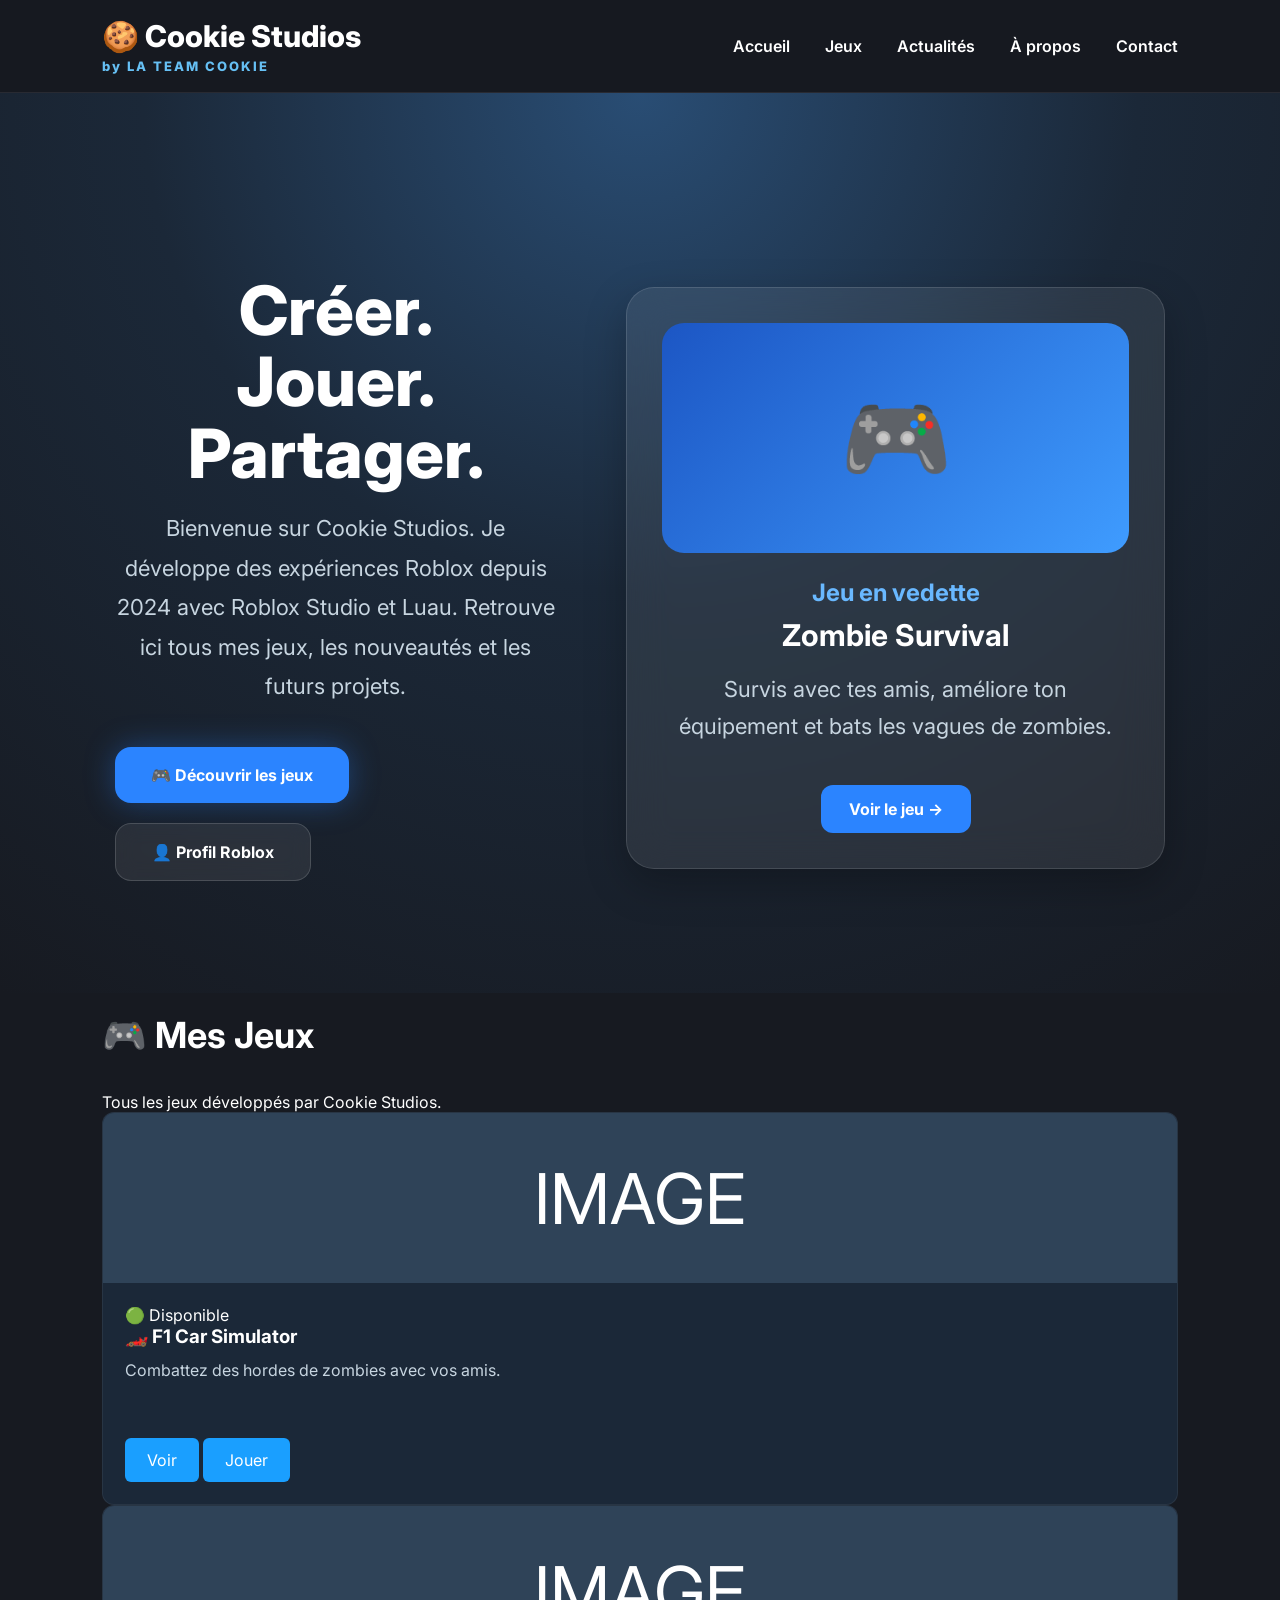
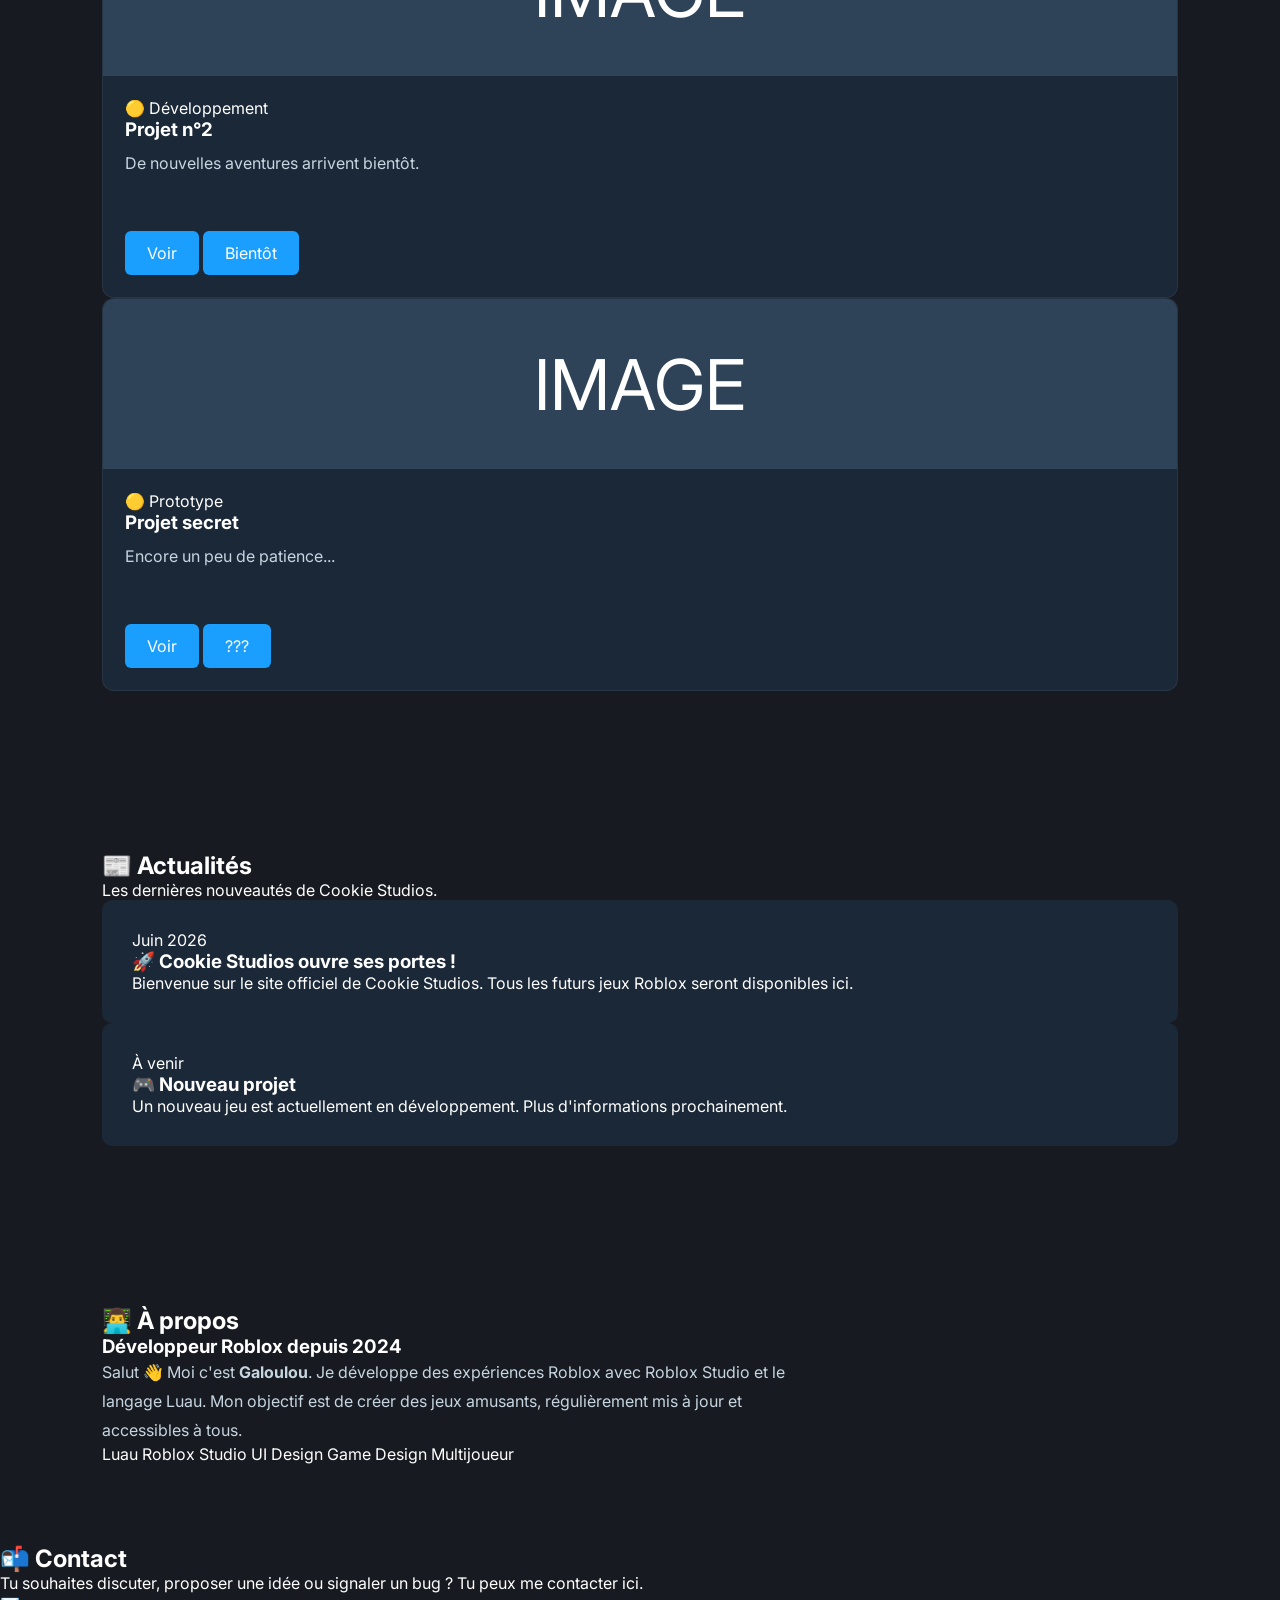
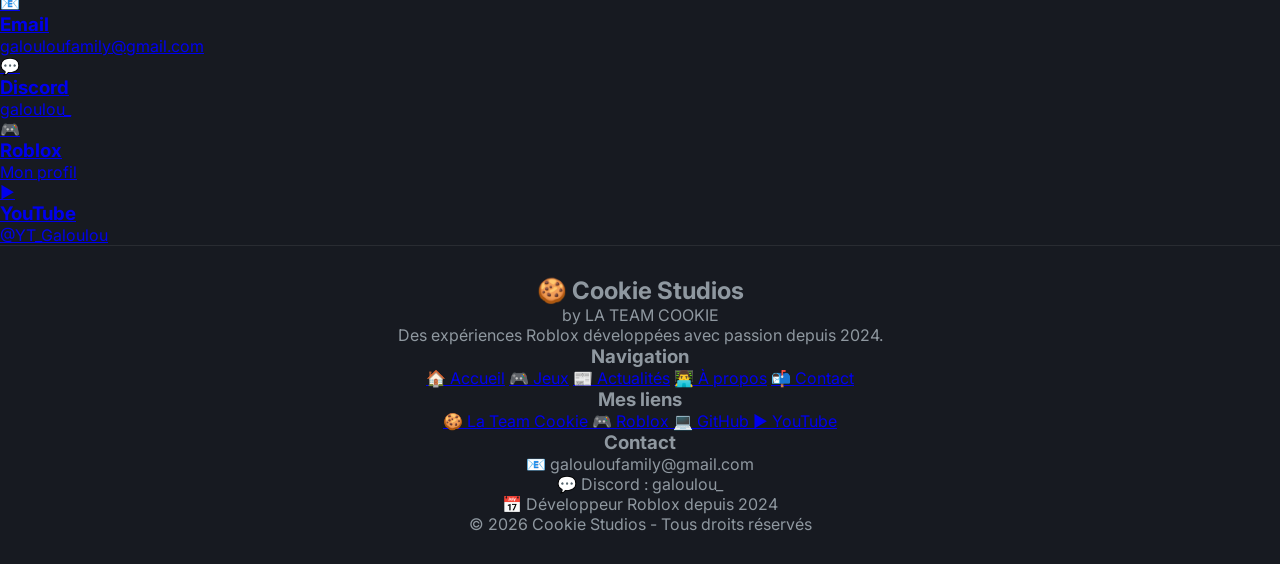
==== commit 8b681ee3: "index.html" ====
--- a/index.html
+++ b/index.html
@@ -179,7 +179,7 @@
 
 <h3>
 
-Zombie Survival
+🏎️ F1 Car Simulator
 
 </h3>
 
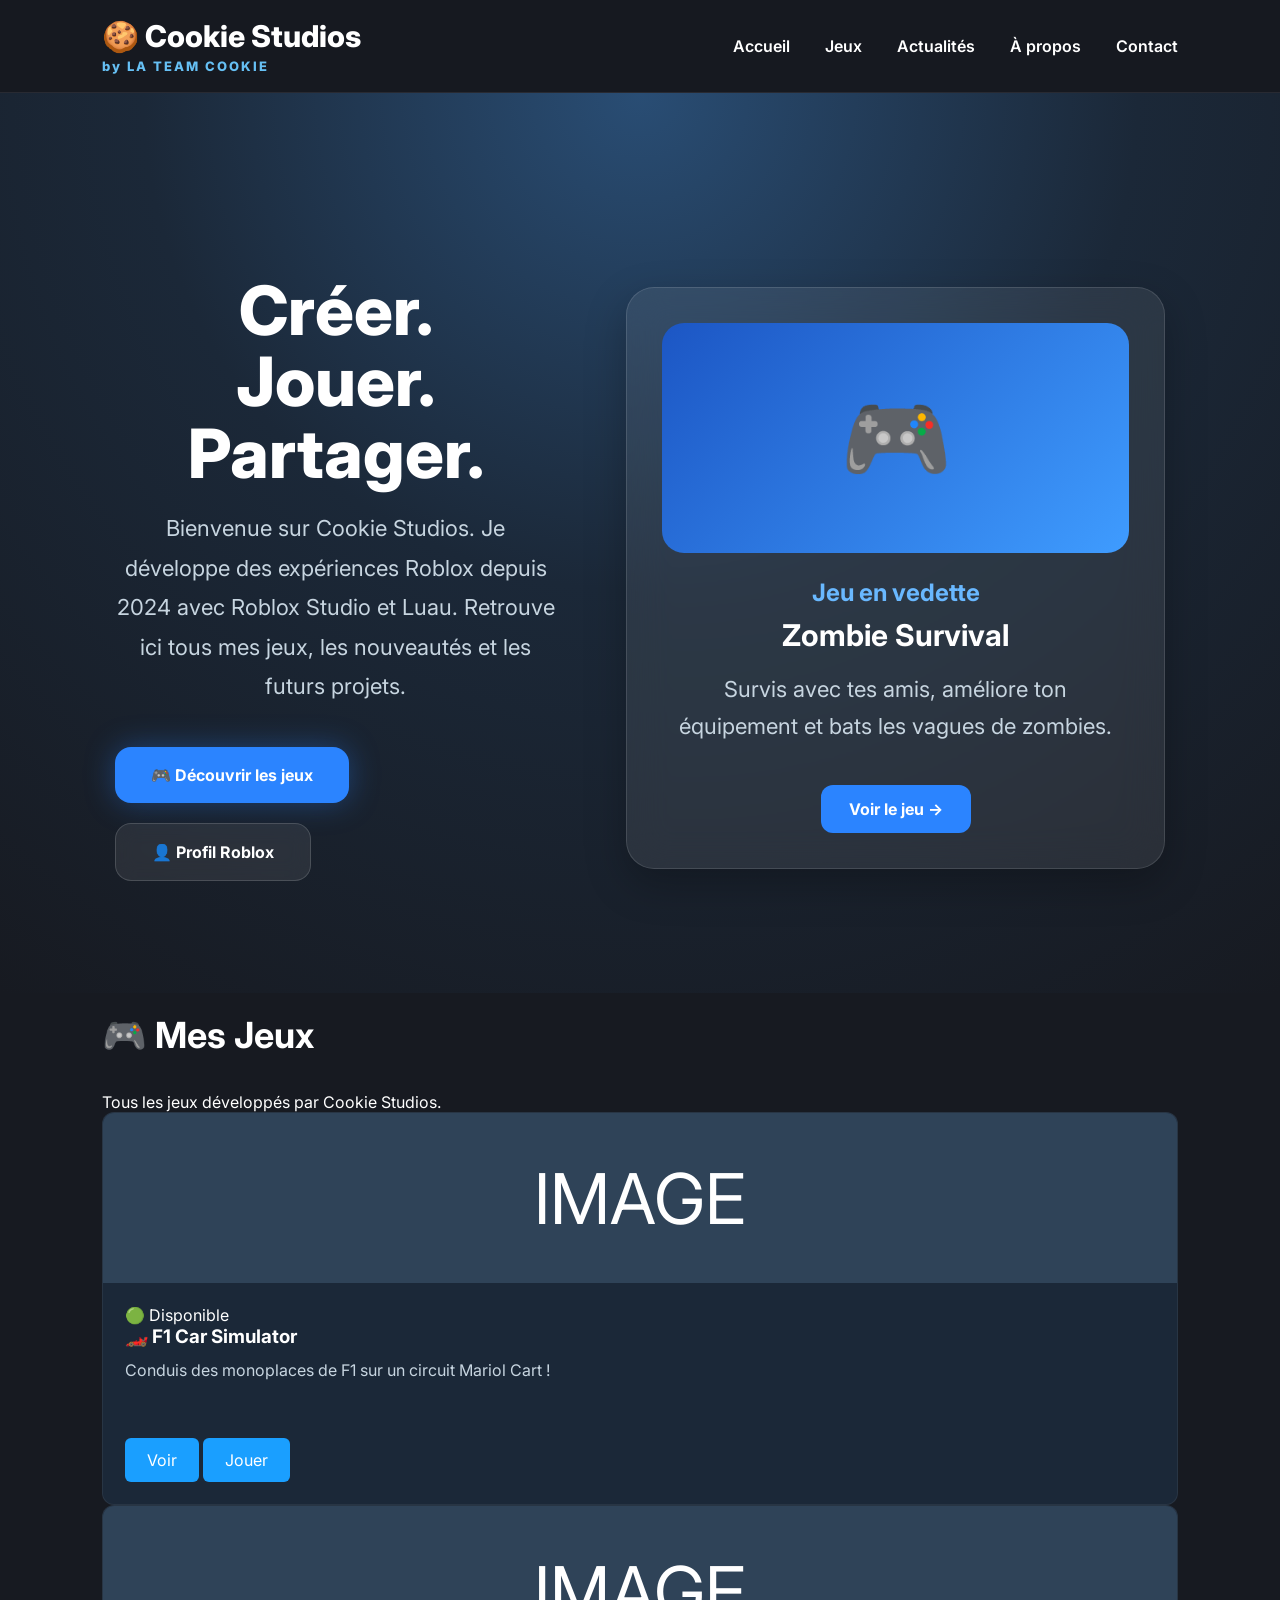
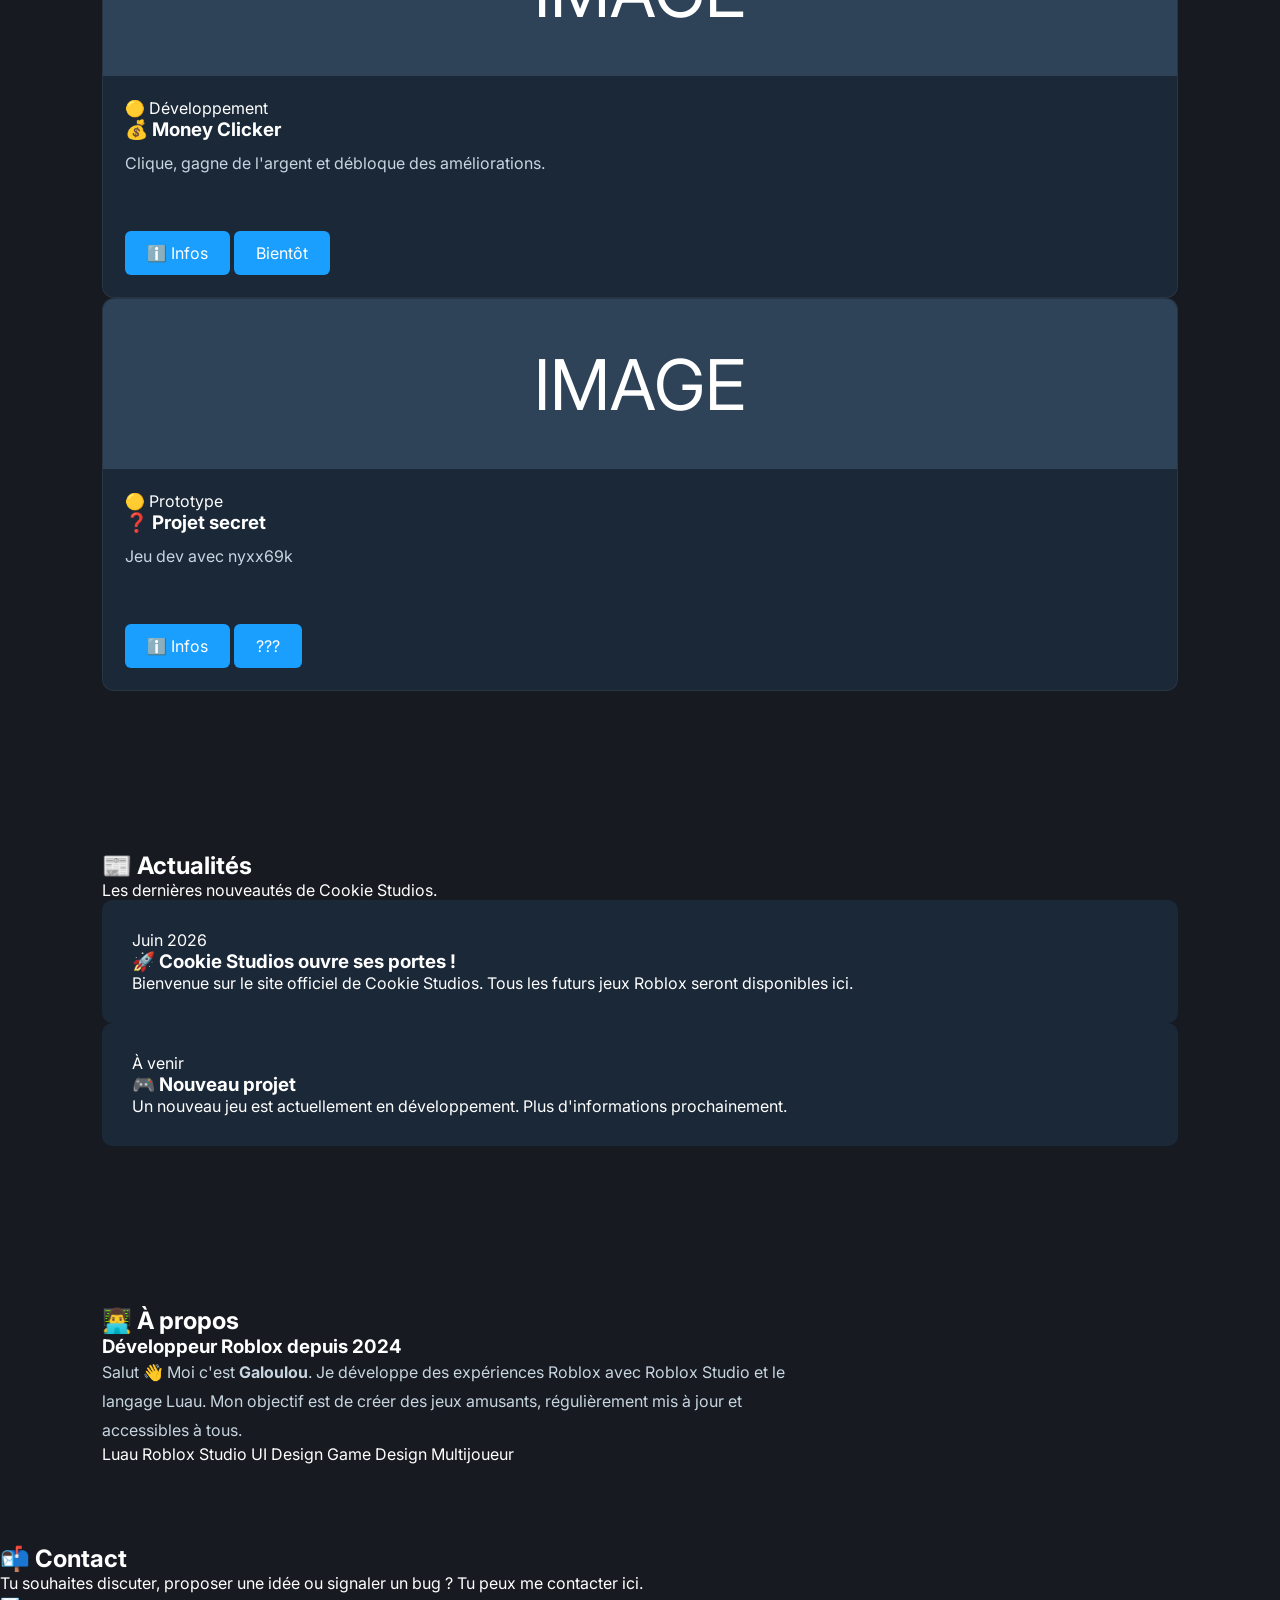
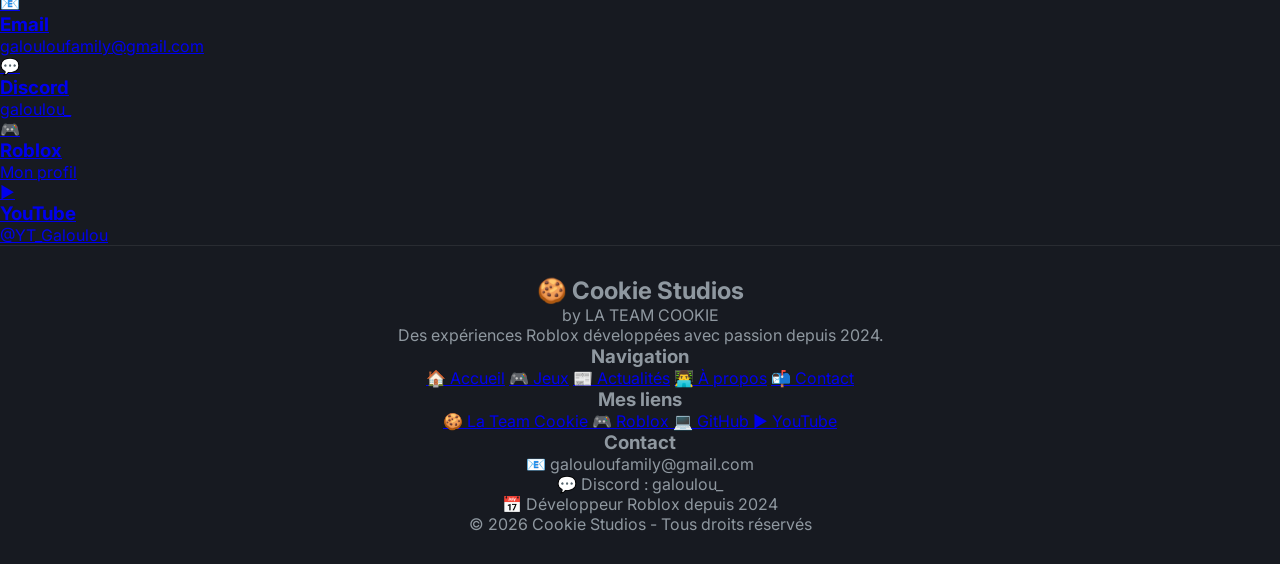
==== commit 6ac085e0: "index.html" ====
--- a/index.html
+++ b/index.html
@@ -185,7 +185,7 @@
 
 <p>
 
-Combattez des hordes de zombies avec vos amis.
+Conduis des monoplaces de F1 sur un circuit Mariol Cart !
 
 </p>
 
@@ -229,13 +229,13 @@
 
 <h3>
 
-Projet n°2
+💰 Money Clicker
 
 </h3>
 
 <p>
 
-De nouvelles aventures arrivent bientôt.
+Clique, gagne de l'argent et débloque des améliorations.
 
 </p>
 
@@ -243,7 +243,7 @@
 
 <a href="#">
 
-Voir
+ℹ️ Infos
 
 </a>
 
@@ -277,13 +277,13 @@
 
 <h3>
 
-Projet secret
+❓ Projet secret
 
 </h3>
 
 <p>
 
-Encore un peu de patience...
+Jeu dev avec nyxx69k 
 
 </p>
 
@@ -291,7 +291,7 @@
 
 <a href="#">
 
-Voir
+ℹ️ Infos
 
 </a>
 
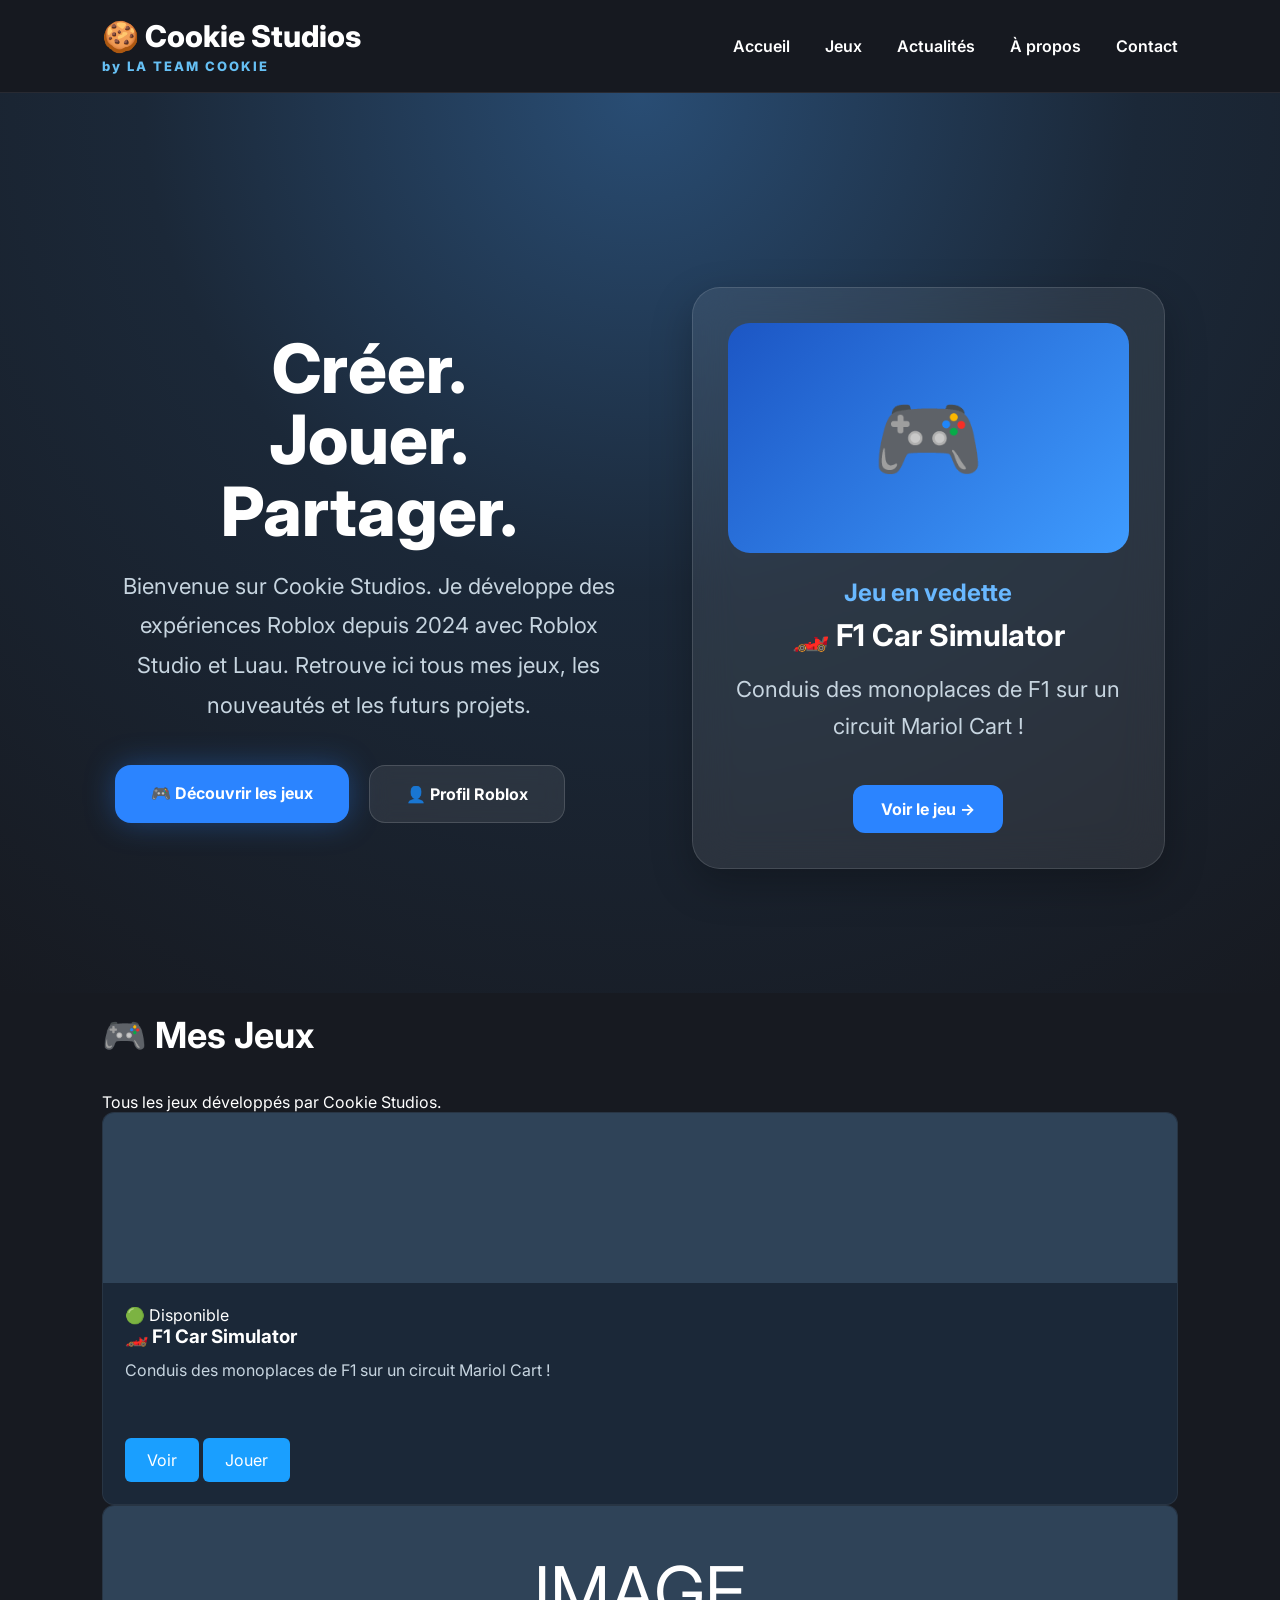
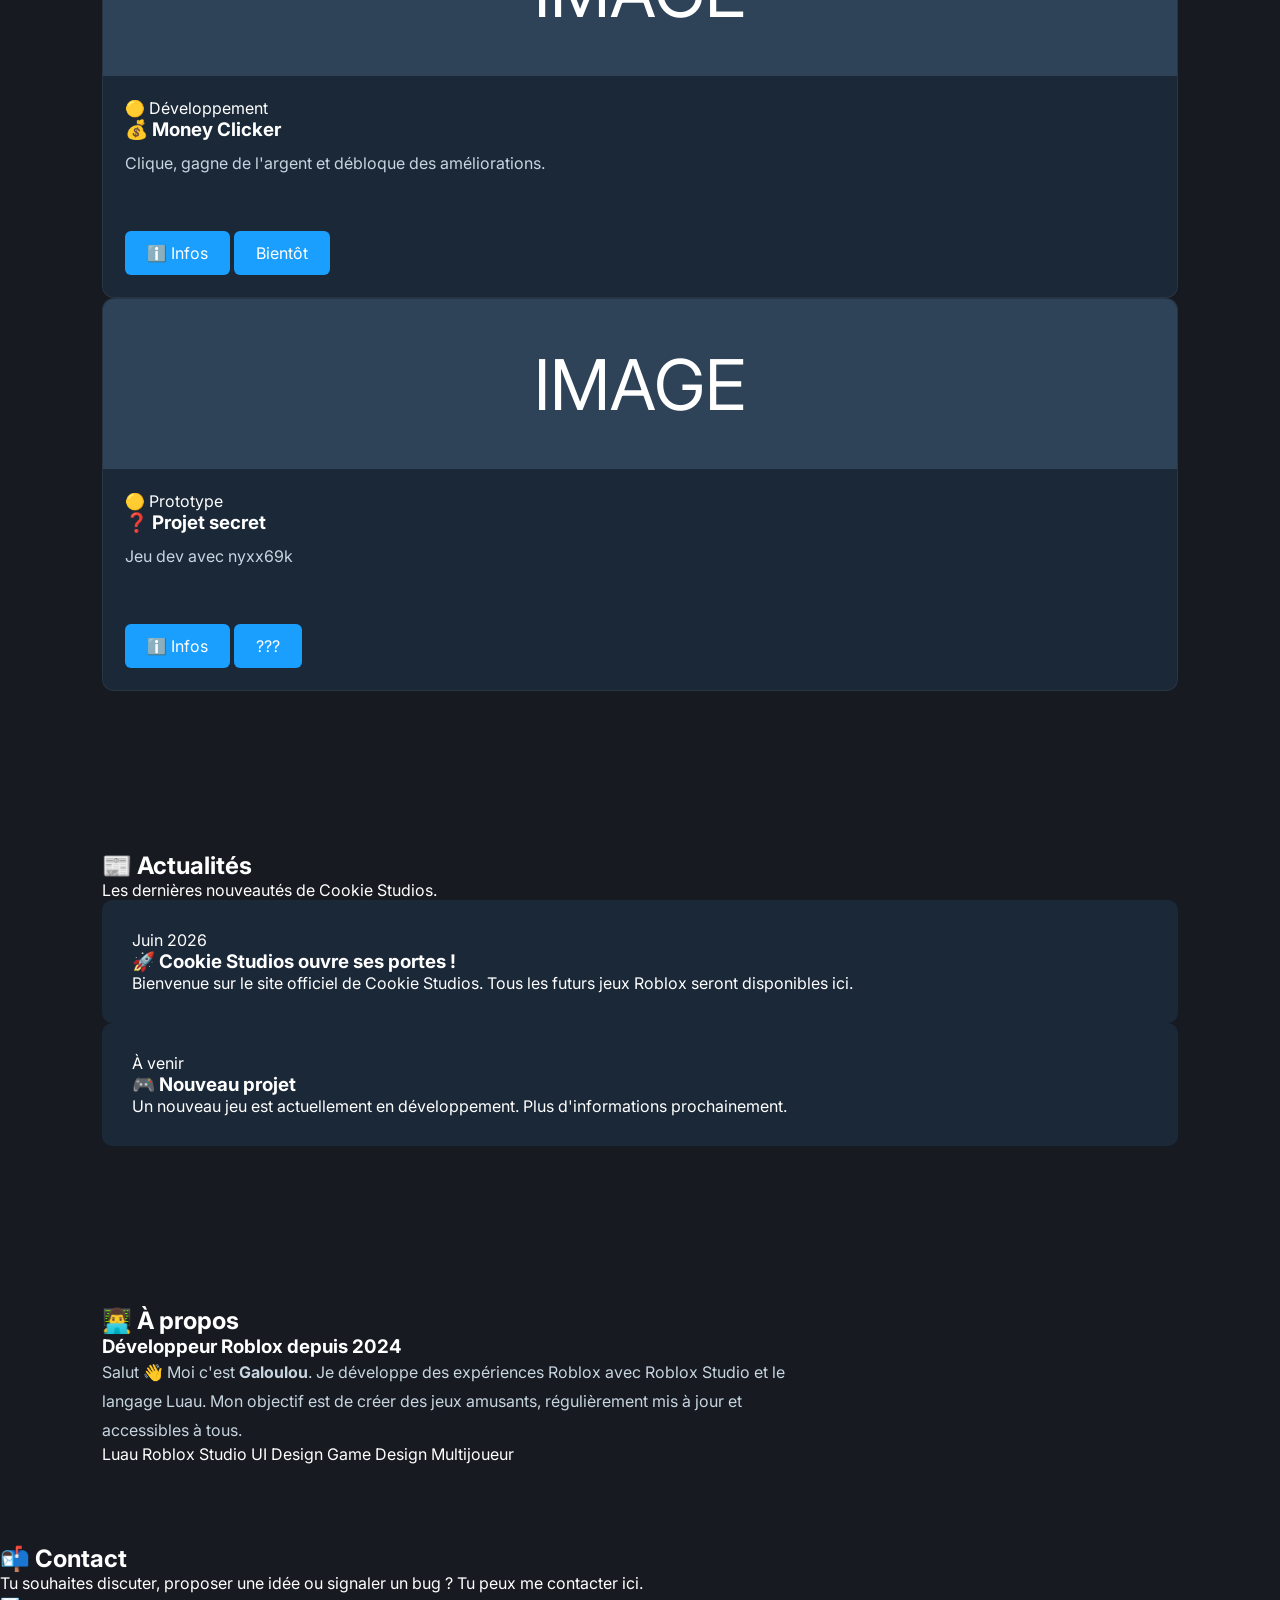
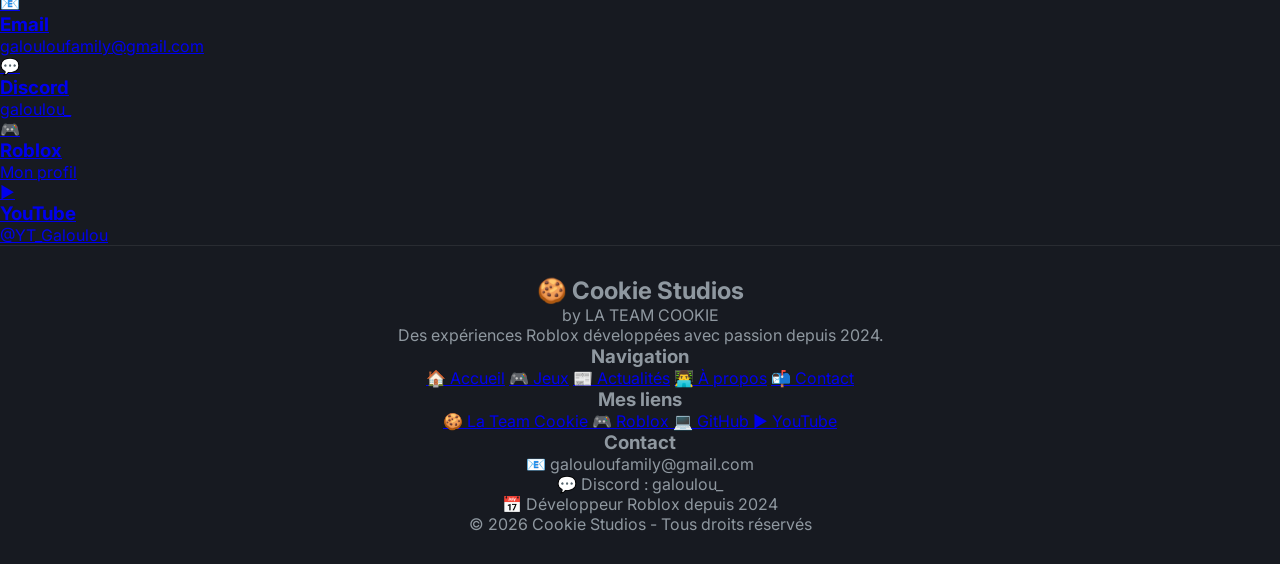
==== commit e81609e7: "index.html" ====
--- a/index.html
+++ b/index.html
@@ -117,13 +117,13 @@
 
 <h3>
 
-Zombie Survival
+🏎️ F1 Car Simulator
 
 </h3>
 
 <p>
 
-Survis avec tes amis, améliore ton équipement et bats les vagues de zombies.
+Conduis des monoplaces de F1 sur un circuit Mariol Cart !
 
 </p>
 
@@ -164,8 +164,6 @@
 <div class="game-card">
 
 <div class="game-image">
-
-IMAGE
 
 </div>
 
